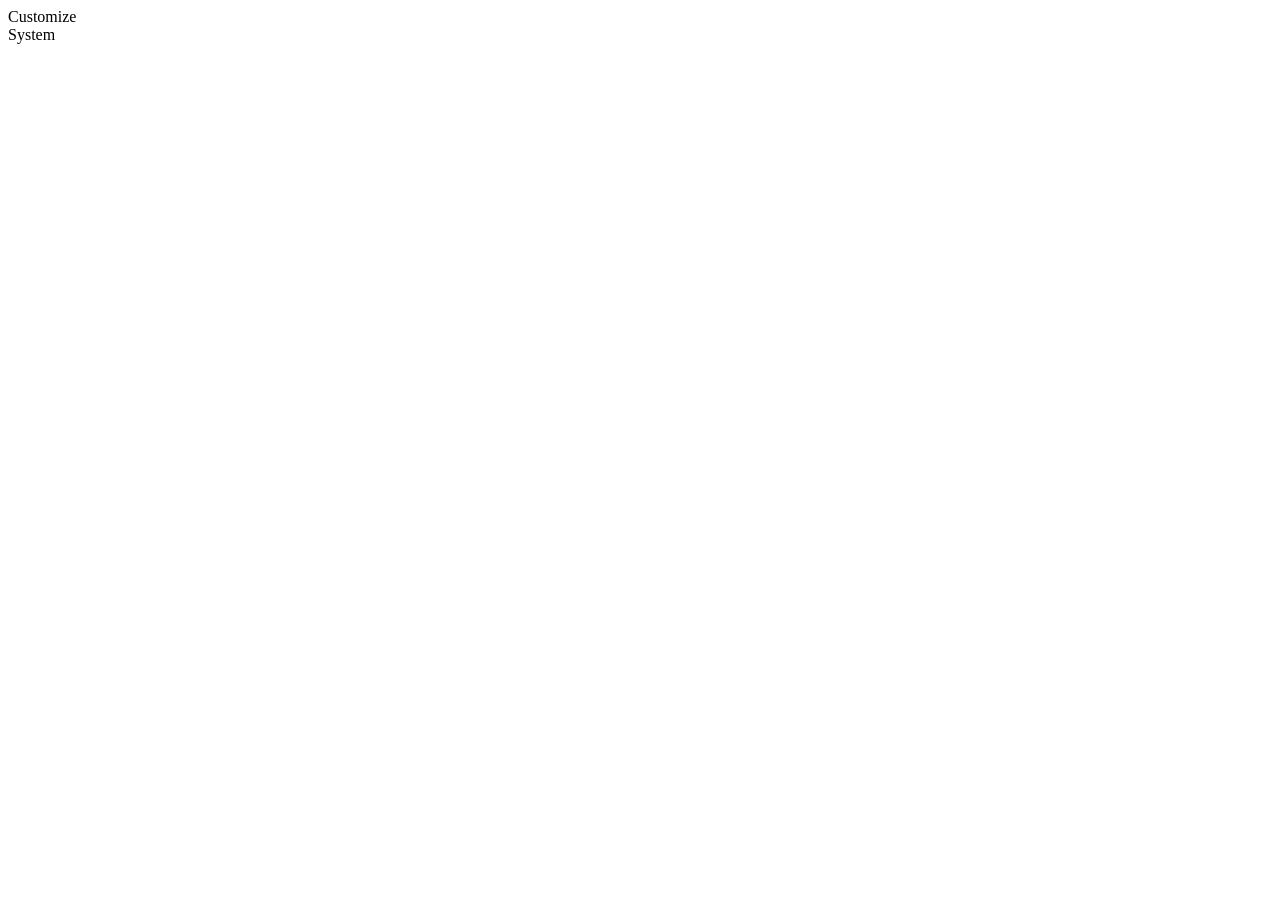
==== src/pages/newtab/index.html @ ae85202d "Refactor with better organization" ====
<!doctype html>
<html lang="en">
    <head>
        <meta charset="UTF-8" />
        <meta name="viewport" content="width=device-width, initial-scale=1.0" />
        <title>New Tab</title>
        <link
            rel="apple-touch-icon"
            sizes="180x180"
            href="../../assets/favicons/apple-touch-icon.png"
        />
        <link
            rel="icon"
            type="image/png"
            sizes="32x32"
            href="../../assets/favicons/favicon-32x32.png"
        />
        <link
            rel="icon"
            type="image/png"
            sizes="16x16"
            href="../../assets/favicons/favicon-16x16.png"
        />
        <link rel="manifest" href="../../assets/favicons/site.webmanifest" />
        <link rel="stylesheet" href="style.css" />
        <link rel="stylesheet" href="../../components/clock.css" />
        <link rel="stylesheet" href="../../components/weather.css" />
        <link rel="stylesheet" href="../../components/bookmarks.css" />
        <link rel="stylesheet" href="../../components/topRight.css" />
        <link rel="stylesheet" href="../../components/sidebar.css" />
        <link rel="stylesheet" href="../../components/overlay.css" />
        <link rel="stylesheet" href="../../components/bangs.css" />
        <link rel="stylesheet" href="../../components/search.css" />
        <script src="../../shared/defaultSettings.js"></script>
        <script src="../../shared/utils.js"></script>
    </head>

    <body>
        <script src="../../shared/fouc.js"></script>
        <div id="sidebar" class="sidebar minimised"></div>
        <div class="top-right" id="top-right"></div>

        <div class="clock" id="clock"></div>
        <div class="weather" id="weather"></div>
        <div class="shortcuts" id="shortcuts"></div>

        <div class="customize" id="customize" title="customize">
            <span class="customize-icon"></span>
            <span class="customize-label">Customize</span>
        </div>
        <div class="photo-credit" id="photo-credit" style="display: none">
            Photo by
            <a
                id="photo-credit-link"
                target="_blank"
                rel="noopener noreferrer"
            ></a>
            on
            <a
                href="https://unsplash.com/?utm_source=minimal_new_tab&utm_medium=referral"
                target="_blank"
                rel="noopener noreferrer"
                >Unsplash</a
            >
            <span
                class="refresh-background"
                id="refresh-background"
                title="Get new background"
                style="display: none"
                ><span class="refresh-icon"></span
            ></span>
        </div>
        <div class="theme-toggle" title="Change theme">
            <span class="theme-icon"></span>
            <span class="theme-label">System</span>
        </div>
        <div class="art-grid"></div>
        <script type="module" src="main.js"></script>
        <script type="module" src="art.js"></script>
        <script type="module" src="../../widgets/calendar.js"></script>
        <script type="module" src="../../widgets/todo.js"></script>
        <script type="module" src="../../components/overlay.js"></script>
    </body>
</html>
---- src/components/overlay.css ----
.shortcuts.command-mode {
    --command-surface: rgba(18, 18, 18, 0.68);
    --command-surface-muted: rgba(255, 255, 255, 0.06);
    --command-border: rgba(255, 255, 255, 0.12);
    --command-border-strong: rgba(255, 255, 255, 0.18);
    --command-placeholder: rgba(255, 255, 255, 0.46);
    --command-muted-text: rgba(255, 255, 255, 0.58);
    --command-selection: rgba(255, 255, 255, 0.12);

    background: var(--command-surface);
    border: 1px solid var(--command-border);
    border-radius: 8px;
    box-shadow: 0 16px 44px rgba(0, 0, 0, 0.28);
    backdrop-filter: blur(10px);
    -webkit-backdrop-filter: blur(10px);
    padding: 12px;
    margin-left: 3.5rem;
    max-height: calc(100vh - 20rem);
    box-sizing: border-box;
    overflow: hidden;
}

body.light .shortcuts.command-mode {
    --command-surface: rgba(255, 255, 255, 0.74);
    --command-surface-muted: rgba(0, 0, 0, 0.035);
    --command-border: rgba(0, 0, 0, 0.1);
    --command-border-strong: rgba(0, 0, 0, 0.16);
    --command-placeholder: rgba(0, 0, 0, 0.42);
    --command-muted-text: rgba(0, 0, 0, 0.56);
    --command-selection: rgba(0, 0, 0, 0.08);

    box-shadow: 0 16px 42px rgba(0, 0, 0, 0.1);
}

#quick-command-input {
    background: var(--command-surface-muted);
    border: 1px solid var(--command-border);
    border-radius: 6px;
    padding: 10px 12px;
    font-size: 18px;
    color: inherit;
    outline: none;
    font-family: inherit;
    width: 100%;
    max-width: 800px;
    box-sizing: border-box;
    caret-color: currentColor;
    margin-bottom: 0.55rem;
    transition:
        background-color 0.18s ease,
        border-color 0.18s ease,
        box-shadow 0.18s ease;
}

#quick-command-input:focus {
    border-color: var(--command-border-strong);
    box-shadow: inset 0 0 0 1px var(--command-border);
}

#quick-command-input::placeholder {
    color: var(--command-placeholder);
}

.shortcuts.command-mode .shortcut > .number-hint {
    background-color: var(--command-surface-muted);
    border: 1px solid var(--command-border);
}

.shortcuts.command-mode .shortcut:hover::before,
.shortcuts.command-mode .shortcut.selected::before,
.shortcuts.command-mode .bookmark-folder:hover::before,
.shortcuts.command-mode .bookmark-folder.selected::before {
    background-color: var(--command-selection);
}
---- src/components/bangs.css ----
.bang-suggestion {
    display: flex;
    align-items: center;
    gap: 8px;
    padding: 6px 8px;
    border-radius: 4px;
    cursor: pointer;
    user-select: none;
    transition: background-color 0.12s ease;
}

.bang-suggestion:hover,
.bang-suggestion.selected {
    background: var(--command-selection);
}

.bang-trigger {
    font-family: monospace;
    font-weight: 600;
    min-width: 36px;
    color: inherit;
}

.bang-name {
    flex: 1;
    min-width: 0;
    white-space: nowrap;
    overflow: hidden;
    text-overflow: ellipsis;
}

.bang-domain {
    font-size: 12px;
    color: var(--command-muted-text);
    flex-shrink: 0;
}

.bang-search-result,
.default-search-result {
    list-style: none;
}
---- src/components/search.css ----
.shortcuts.command-mode.search-mode {
    max-height: none;
    overflow-y: auto;
    transition: max-height 0.2s ease;
}

.search-results-container {
    width: 100%;
    box-sizing: border-box;
}

.search-results-container .no-results {
    color: var(--command-muted-text);
    padding: 8px;
}

.search-results-list {
    padding-left: 0;
    width: 100%;
    box-sizing: border-box;
}

.bookmark-link-item.search-result {
    margin: 0.2rem 0 0.4rem 0;
}

.search-result .shortcut {
    display: flex;
    align-items: center;
    flex-wrap: nowrap;
    color: inherit;
    cursor: pointer;
    position: relative;
    width: 100%;
    box-sizing: border-box;
}

body.light .search-result .shortcut {
    color: #333;
}

.search-result .shortcut .content {
    display: inline-flex;
    flex: 1;
    min-width: 0;
    align-items: center;
    margin-right: 60px;
    white-space: nowrap;
    text-decoration: none;
}

.search-result .shortcut .path {
    color: var(--command-muted-text);
    padding-right: 0.5rem;
    text-decoration: none;
}

.search-result .shortcut .arrow {
    flex-shrink: 0;
    padding-right: 0.5rem;
    text-decoration: none;
    color: var(--command-muted-text);
}

.search-result .shortcut .title {
    text-decoration: underline dotted;
    text-underline-offset: 2px;
    white-space: nowrap;
    overflow: hidden;
    text-overflow: ellipsis;
    text-decoration-color: inherit;
}

.search-result .shortcut .number-hint {
    display: inline-flex;
    align-items: center;
    justify-content: center;
    min-width: 20px;
    height: 20px;
    padding: 0 6px;
    background-color: var(--command-surface-muted);
    border: 1px solid var(--command-border);
    border-radius: 4px;
    font-size: 12px;
    font-family: monospace;
    flex-shrink: 0;
    text-decoration: none !important;
}
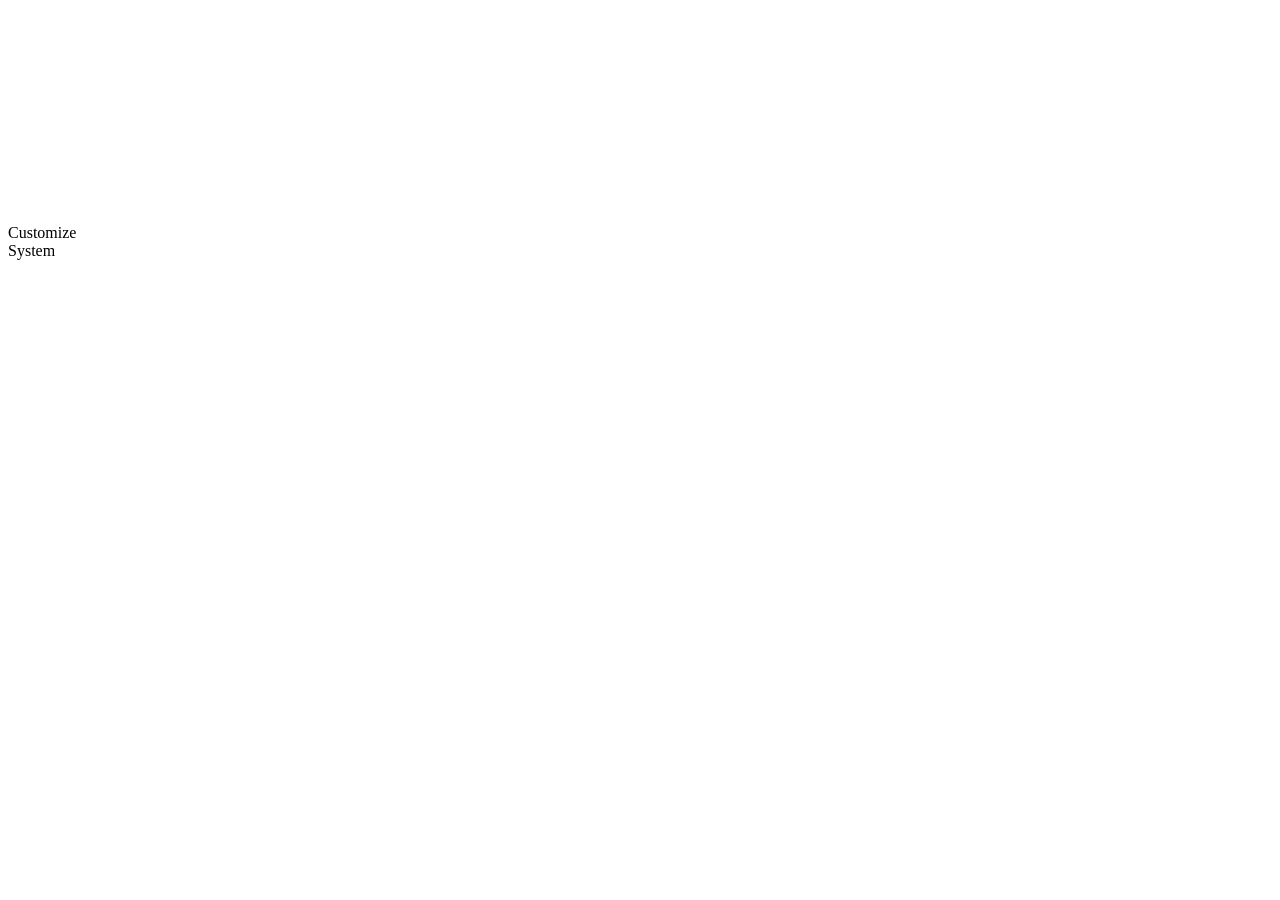
==== commit 835498a2: "Refactor with better folder structure" ====
--- a/src/pages/newtab/index.html
+++ b/src/pages/newtab/index.html
@@ -23,14 +23,14 @@
         />
         <link rel="manifest" href="../../assets/favicons/site.webmanifest" />
         <link rel="stylesheet" href="style.css" />
-        <link rel="stylesheet" href="../../components/clock.css" />
-        <link rel="stylesheet" href="../../components/weather.css" />
-        <link rel="stylesheet" href="../../components/bookmarks.css" />
-        <link rel="stylesheet" href="../../components/topRight.css" />
-        <link rel="stylesheet" href="../../components/sidebar.css" />
-        <link rel="stylesheet" href="../../components/overlay.css" />
-        <link rel="stylesheet" href="../../components/bangs.css" />
-        <link rel="stylesheet" href="../../components/search.css" />
+        <link rel="stylesheet" href="../../components/clock/clock.css" />
+        <link rel="stylesheet" href="../../components/weather/weather.css" />
+        <link rel="stylesheet" href="../../components/bookmarks/bookmarks.css" />
+        <link rel="stylesheet" href="../../components/topRight/topRight.css" />
+        <link rel="stylesheet" href="../../components/sidebar/sidebar.css" />
+        <link rel="stylesheet" href="../../components/overlay/overlay.css" />
+        <link rel="stylesheet" href="../../components/bangs/bangs.css" />
+        <link rel="stylesheet" href="../../components/search/search.css" />
         <script src="../../shared/defaultSettings.js"></script>
         <script src="../../shared/utils.js"></script>
     </head>
@@ -79,6 +79,6 @@
         <script type="module" src="art.js"></script>
         <script type="module" src="../../widgets/calendar.js"></script>
         <script type="module" src="../../widgets/todo.js"></script>
-        <script type="module" src="../../components/overlay.js"></script>
+        <script type="module" src="../../components/overlay/overlay.js"></script>
     </body>
 </html>
--- a/src/components/clock/clock.css
+++ b/src/components/clock/clock.css
@@ -0,0 +1,8 @@
+.clock {
+    font-size: 5rem;
+    margin-bottom: 0.5rem;
+}
+.clock .ampm {
+    font-size: 0.3em;
+    margin-left: 0.15em;
+}
--- a/src/components/weather/weather.css
+++ b/src/components/weather/weather.css
@@ -0,0 +1,5 @@
+.weather {
+    font-size: 1.4rem;
+    margin-bottom: 2rem;
+    color: inherit;
+}
--- a/src/components/bookmarks/bookmarks.css
+++ b/src/components/bookmarks/bookmarks.css
@@ -0,0 +1,220 @@
+.shortcuts {
+    display: flex;
+    flex-direction: column;
+    align-items: flex-start;
+    max-width: 800px;
+    width: 100%;
+    font-size: 1.1rem;
+    text-align: left;
+    margin-left: 4rem;
+    max-height: calc(100vh - 18rem);
+    overflow-y: auto;
+    overflow-x: hidden;
+    padding-right: 1rem;
+    padding-bottom: 12rem;
+    -webkit-overflow-scrolling: touch;
+    overscroll-behavior: contain;
+    scrollbar-width: none; /* Hide scrollbar in Firefox */
+}
+
+.shortcuts::-webkit-scrollbar {
+    display: none; /* Hide scrollbar in WebKit browsers */
+}
+
+.bookmark-list {
+    padding-left: 14px;
+    padding-right: 24px;
+}
+
+.bookmark-list,
+.bookmark-children {
+    list-style: none;
+    margin: 0;
+    width: 100%;
+    max-width: 100%;
+    box-sizing: border-box;
+}
+
+.bookmark-folder-item,
+.bookmark-link-item {
+    width: 100%;
+    box-sizing: border-box;
+}
+
+.search-mode .bookmark-link-item {
+    width: 100%;
+    box-sizing: border-box;
+}
+
+.shortcut {
+    display: flex;
+    align-items: center;
+    margin: 0.2rem 0 0.4rem 0;
+    color: inherit;
+    cursor: pointer;
+    transition: color 0.2s ease, transform 0.2s ease;
+    word-break: break-word;
+    overflow-wrap: anywhere;
+    position: relative;
+    text-decoration: none;
+    width: 100%;
+    box-sizing: border-box;
+    justify-content: flex-start;
+}
+
+.shortcut > span:not(.number-hint) {
+    text-decoration: underline dotted;
+    text-underline-offset: 2px;
+    white-space: nowrap;
+    overflow: hidden;
+    text-overflow: ellipsis;
+    text-decoration-color: inherit;
+    flex: 1;
+    min-width: 0;
+}
+
+.shortcut > .number-hint {
+    display: inline-flex;
+    align-items: center;
+    justify-content: center;
+    min-width: 20px;
+    height: 20px;
+    padding: 0 6px;
+    margin-left: auto;
+    background-color: var(--number-hint-bg);
+    border-radius: 4px;
+    font-size: 12px;
+    font-family: monospace;
+    flex-shrink: 0;
+    text-decoration: none !important;
+    color: inherit;
+}
+
+
+body.keyboard-hints .shortcut > .number-hint {
+    position: absolute;
+    right: 0;
+    top: 50%;
+    transform: translateY(-50%);
+    background-color: var(--number-hint-subtle-bg);
+    border: 1px solid var(--number-hint-subtle-border);
+}
+
+
+.shortcut:hover,
+.shortcut.selected {
+}
+
+.shortcut:hover::before,
+.shortcut.selected::before {
+    content: "";
+    position: absolute;
+    top: 0;
+    bottom: 0;
+    left: -4px;
+    right: -4px;
+    background-color: var(--hover-bg);
+    border-radius: 4px;
+    z-index: -1;
+}
+
+.bookmark-folder {
+    font-weight: bold;
+    margin: 0.4rem 0 0.2rem 0;
+    cursor: pointer;
+    color: inherit;
+    user-select: none;
+    display: flex;
+    align-items: flex-start;
+    flex-wrap: wrap;
+    gap: 0.4rem;
+    width: 100%;
+    background: transparent;
+    border: none;
+    text-align: left;
+    padding: 0.2rem 0;
+    font: inherit;
+    position: relative;
+}
+
+.bookmark-folder .chevron,
+.bookmark-folder span {
+    white-space: normal;
+}
+
+.bookmark-folder span:last-child {
+    flex: 1;
+    min-width: 0;
+    word-break: break-word;
+    overflow-wrap: anywhere;
+}
+
+.bookmark-folder:hover::before,
+.bookmark-folder.selected::before {
+    content: "";
+    position: absolute;
+    top: 0;
+    bottom: 0;
+    left: -4px;
+    right: -4px;
+    background-color: var(--hover-bg);
+    border-radius: 4px;
+    z-index: -1;
+}
+
+.bookmark-children {
+    padding-left: 1.2rem;
+    margin-top: 0.1rem;
+    overflow: visible;
+    max-height: none;
+    box-sizing: border-box;
+}
+
+.bookmark-children.collapsed {
+    display: none;
+}
+
+.search-mode .bookmark-link-item {
+    width: 100%;
+    box-sizing: border-box;
+}
+
+.search-mode .shortcut {
+    display: block;
+    position: relative;
+    margin: 0.2rem 0 0.4rem 0;
+    color: inherit;
+    cursor: pointer;
+    transition: color 0.2s ease, transform 0.2s ease;
+    text-decoration: none;
+    width: 100%;
+    box-sizing: border-box;
+}
+
+.search-mode .shortcut > span:not(.number-hint) {
+    display: inline;
+}
+
+.search-mode .shortcut > .number-hint {
+    position: absolute;
+    right: 0;
+    top: 50%;
+    transform: translateY(-50%);
+}
+
+.search-mode .shortcut:hover,
+.search-mode .shortcut.selected {
+}
+
+.search-mode .shortcut:hover::before,
+.search-mode .shortcut.selected::before {
+    content: "";
+    position: absolute;
+    top: 0;
+    bottom: 0;
+    left: -4px;
+    right: -4px;
+    background-color: var(--hover-bg);
+    border-radius: 4px;
+    z-index: -1;
+}
--- a/src/components/topRight/topRight.css
+++ b/src/components/topRight/topRight.css
@@ -0,0 +1,16 @@
+.top-right {
+    gap: 1rem;
+    font-size: 0.95rem;
+}
+
+.top-right span {
+    text-transform: capitalize;
+    text-decoration: underline dotted;
+    text-underline-offset: 2px;
+    cursor: pointer;
+    transition: color 0.2s ease;
+}
+
+.top-right span:hover {
+    color: #0077cc;
+}
--- a/src/components/sidebar/sidebar.css
+++ b/src/components/sidebar/sidebar.css
@@ -0,0 +1,374 @@
+.sidebar {
+    position: fixed;
+    top: 0;
+    height: 100vh;
+    width: 280px;
+    background: rgba(25, 25, 25, 0.75);
+    backdrop-filter: blur(10px);
+    -webkit-backdrop-filter: blur(10px);
+    transition: transform 0.3s ease-in-out;
+    z-index: 10;
+    display: none; /* Hidden by default, enabled via JS */
+}
+
+body.light .sidebar {
+    background: rgba(245, 245, 245, 0.75);
+}
+
+.sidebar.left {
+    left: 0;
+    transform: translateX(-100%);
+}
+
+.sidebar.right {
+    right: 0;
+    transform: translateX(100%);
+}
+
+.sidebar:not(.minimised) {
+    transform: translateX(0);
+}
+
+.sidebar-handle {
+    position: absolute;
+    top: 50%;
+    transform: translateY(-50%);
+    width: 36px;
+    height: 36px;
+    background: rgba(0, 0, 0, 0.25);
+    cursor: pointer;
+    display: flex;
+    align-items: center;
+    justify-content: center;
+    border-radius: 50%;
+}
+
+body.light .sidebar-handle {
+    background: rgba(0, 0, 0, 0.05);
+}
+
+.sidebar.left .sidebar-handle {
+    right: -45px;
+}
+
+.sidebar.right .sidebar-handle {
+    left: -45px;
+}
+
+.sidebar-caret {
+    width: 0;
+    height: 0;
+    border-top: 6px solid transparent;
+    border-bottom: 6px solid transparent;
+    transition: transform 0.3s ease;
+}
+
+.sidebar.left .sidebar-caret {
+    border-left: 6px solid #f0f0f0;
+}
+
+.sidebar.left:not(.minimised) .sidebar-caret {
+    transform: rotate(180deg);
+}
+
+body.light .sidebar.left .sidebar-caret {
+    border-left-color: #222;
+}
+
+.sidebar.right .sidebar-caret {
+    border-right: 6px solid #f0f0f0;
+}
+
+.sidebar.right:not(.minimised) .sidebar-caret {
+    transform: rotate(180deg);
+}
+
+body.light .sidebar.right .sidebar-caret {
+    border-right-color: #222;
+}
+
+.sidebar-content {
+    padding: 20px 20px 80px 20px;
+    height: 100%;
+    overflow-y: auto;
+}
+
+/* Sidebar footer (sticky at bottom) */
+.sidebar-footer {
+    position: absolute;
+    left: 20px;
+    right: 20px;
+    bottom: 20px;
+    display: flex;
+    justify-content: center;
+}
+
+.sidebar-customize-btn {
+    width: 100%;
+    padding: 10px 12px;
+    border-radius: 8px;
+    background: rgba(255, 255, 255, 0.04);
+    border: 1px solid rgba(255, 255, 255, 0.06);
+    color: inherit;
+    cursor: pointer;
+    font-family: monospace;
+    font-size: 0.95rem;
+    text-align: center;
+    transition: background-color 0.18s ease, transform 0.08s ease;
+}
+
+.sidebar-customize-btn:hover {
+    background: rgba(255, 255, 255, 0.08);
+    transform: translateY(-1px);
+}
+
+body.light .sidebar-customize-btn {
+    background: rgba(0,0,0,0.03);
+    border-color: rgba(0,0,0,0.06);
+}
+
+/* About panel icon links - default uses light border on dark backgrounds */
+
+/* Web Store badge image styling - follow branding: do not alter badge aspect ratio */
+.webstore-badge {
+    height: 36px;
+    width: auto;
+    display: block;
+    border-radius: 6px;
+}
+
+.webstore-badge-link { padding: 4px; }
+
+.fallback-store-icon { color: inherit; }
+
+/* Ensure both About icons (webstore + github) visually match the official badge size */
+.about-links { gap: 12px; }
+
+/* Make both icons look like they're part of the page: no heavy borders, same size as chrome badge */
+.about-links .icon-link {
+    display: inline-flex;
+    align-items: center;
+    justify-content: center;
+    padding: 6px 8px;
+    width: auto;
+    height: auto;
+    background: transparent; /* blend with page */
+    border: 1px solid rgba(255,255,255,0.14); /* white-ish border for dark mode */
+    border-radius: 6px;
+    transition: transform 0.08s ease, opacity 0.12s ease;
+}
+
+.about-links .icon-link img {
+    height: 36px; /* official badge height */
+    width: auto;
+    display: block;
+}
+
+.about-links .icon-link:hover {
+    transform: translateY(-2px);
+    opacity: 0.95;
+}
+
+/* Light theme: use darker (black) border so icons stand out */
+body.light .about-links .icon-link {
+    border: 1px solid rgba(0,0,0,0.16);
+}
+
+.widget {
+    background: rgba(0, 0, 0, 0.25);
+    border-radius: 8px;
+    padding: 15px;
+    margin-bottom: 15px;
+}
+
+body.light .widget {
+    background: rgba(0, 0, 0, 0.05);
+}
+
+.widget h3 {
+    margin-top: 0;
+    border-bottom: 1px solid rgba(128, 128, 128, 0.3);
+    padding-bottom: 10px;
+}
+
+/* Calendar Widget Styles */
+.calendar-container {
+    font-size: 0.9em;
+}
+
+.calendar-header {
+    display: flex;
+    justify-content: space-between;
+    align-items: center;
+    margin-bottom: 10px;
+    padding: 0 5px;
+}
+
+.calendar-header button {
+    background: none;
+    border: none;
+    color: inherit;
+    font-size: 1.2em;
+    cursor: pointer;
+    padding: 5px 10px;
+    border-radius: 4px;
+}
+.calendar-header span {
+    flex-grow: 1;
+    text-align: center;
+    width: 130px; /* Enforce a fixed width */
+}
+
+.calendar-header button:hover {
+    background: rgba(128, 128, 128, 0.2);
+}
+
+.calendar-grid {
+    display: grid;
+    grid-template-columns: repeat(7, 1fr);
+    gap: 5px;
+    text-align: center;
+}
+
+.calendar-day-name {
+    font-weight: bold;
+    opacity: 0.7;
+    padding-bottom: 5px;
+}
+
+.calendar-day {
+    border-radius: 50%;
+    width: 24px;
+    height: 24px;
+    margin: 0 auto;
+    display: flex;
+    align-items: center;
+    justify-content: center;
+}
+
+.calendar-day:not(.today):hover {
+    background-color: rgba(128, 128, 128, 0.2);
+    cursor: pointer; /* The whole widget is clickable, this reinforces it */
+    transition: background-color 0.2s ease;
+}
+
+.calendar-day.today {
+    background-color: var(--color-accent);
+    color: #121212;
+    font-weight: bold;
+}
+
+/* Todo Widget Styles */
+.todo-widget .todo-list {
+    list-style: none;
+    padding: 0;
+    margin: 0 0 10px 0;
+    text-align: left;
+}
+
+.todo-widget .todo-list li {
+    display: flex;
+    align-items: center;
+    padding: 8px 4px;
+    border-bottom: 1px solid rgba(128, 128, 128, 0.1);
+    font-size: 0.95em;
+    transition: opacity 0.3s ease;
+}
+
+.todo-widget .todo-list li .checkbox-label {
+    display: flex;
+    align-items: center;
+    flex-grow: 1;
+    margin-bottom: 0; /* Override default checkbox-label margin */
+    font-size: 1em; /* Inherit from parent li */
+    word-break: break-word;
+}
+
+
+.todo-widget .todo-list li:last-child {
+    border-bottom: none;
+}
+
+.todo-widget .todo-list li.completed {
+    opacity: 0.5;
+}
+
+.todo-widget .todo-list li.completed span {
+    text-decoration: line-through;
+}
+
+.todo-widget .todo-list input[type="checkbox"] {
+    display: none; /* Hide default checkbox */
+}
+
+.todo-widget .todo-list .custom-checkbox {
+    width: 16px;
+    height: 16px;
+    border: 2px solid #888;
+    border-radius: 3px;
+    margin-right: 10px;
+    display: inline-block;
+    position: relative;
+    transition: background-color 0.2s, border-color 0.2s;
+    flex-shrink: 0; /* Prevent checkbox from shrinking */
+}
+
+.todo-widget .todo-list .todo-text {
+    flex-grow: 1;
+    word-break: break-word;
+}
+
+.todo-widget .todo-list button {
+    background: none;
+    border: none;
+    color: #f0f0f0;
+    font-size: 1.2em;
+    cursor: pointer;
+    opacity: 0;
+    transition: opacity 0.2s ease;
+    padding: 0 5px;
+}
+
+body.light .todo-widget .todo-list button {
+    color: #222;
+}
+
+.todo-widget .todo-list li:hover button {
+    opacity: 1;
+}
+
+.todo-widget .todo-list li.dragging {
+    background: rgba(128, 128, 128, 0.3);
+    border-radius: 4px;
+    box-shadow: 0 4px 12px rgba(0, 0, 0, 0.3);
+    cursor: grabbing !important;
+}
+
+.todo-widget .todo-list li.drag-placeholder {
+    background: rgba(128, 128, 128, 0.15);
+    border: 2px dashed rgba(128, 128, 128, 0.4);
+    border-radius: 4px;
+    margin: 0;
+    padding: 0;
+}
+
+.todo-widget .todo-list li {
+    cursor: pointer;
+    user-select: none;
+}
+
+body.todo-dragging,
+body.todo-dragging * {
+    cursor: grabbing !important;
+}
+
+.todo-widget .todo-input {
+    width: 100%;
+    padding: 8px;
+    background: rgba(0,0,0,0.2);
+    border: 1px solid transparent;
+    border-radius: 4px;
+    color: inherit;
+    font-family: monospace;
+    box-sizing: border-box; /* Prevents overflow on focus */
+}
--- a/src/components/overlay/overlay.css
+++ b/src/components/overlay/overlay.css
@@ -0,0 +1,74 @@
+.shortcuts.command-mode {
+    --command-surface: rgba(18, 18, 18, 0.68);
+    --command-surface-muted: rgba(255, 255, 255, 0.06);
+    --command-border: rgba(255, 255, 255, 0.12);
+    --command-border-strong: rgba(255, 255, 255, 0.18);
+    --command-placeholder: rgba(255, 255, 255, 0.46);
+    --command-muted-text: rgba(255, 255, 255, 0.58);
+    --command-selection: rgba(255, 255, 255, 0.12);
+
+    background: var(--command-surface);
+    border: 1px solid var(--command-border);
+    border-radius: 8px;
+    box-shadow: 0 16px 44px rgba(0, 0, 0, 0.28);
+    backdrop-filter: blur(10px);
+    -webkit-backdrop-filter: blur(10px);
+    padding: 12px;
+    margin-left: 3.5rem;
+    max-height: calc(100vh - 20rem);
+    box-sizing: border-box;
+    overflow: hidden;
+}
+
+body.light .shortcuts.command-mode {
+    --command-surface: rgba(255, 255, 255, 0.74);
+    --command-surface-muted: rgba(0, 0, 0, 0.035);
+    --command-border: rgba(0, 0, 0, 0.1);
+    --command-border-strong: rgba(0, 0, 0, 0.16);
+    --command-placeholder: rgba(0, 0, 0, 0.42);
+    --command-muted-text: rgba(0, 0, 0, 0.56);
+    --command-selection: rgba(0, 0, 0, 0.08);
+
+    box-shadow: 0 16px 42px rgba(0, 0, 0, 0.1);
+}
+
+#quick-command-input {
+    background: var(--command-surface-muted);
+    border: 1px solid var(--command-border);
+    border-radius: 6px;
+    padding: 10px 12px;
+    font-size: 18px;
+    color: inherit;
+    outline: none;
+    font-family: inherit;
+    width: 100%;
+    max-width: 800px;
+    box-sizing: border-box;
+    caret-color: currentColor;
+    margin-bottom: 0.55rem;
+    transition:
+        background-color 0.18s ease,
+        border-color 0.18s ease,
+        box-shadow 0.18s ease;
+}
+
+#quick-command-input:focus {
+    border-color: var(--command-border-strong);
+    box-shadow: inset 0 0 0 1px var(--command-border);
+}
+
+#quick-command-input::placeholder {
+    color: var(--command-placeholder);
+}
+
+.shortcuts.command-mode .shortcut > .number-hint {
+    background-color: var(--command-surface-muted);
+    border: 1px solid var(--command-border);
+}
+
+.shortcuts.command-mode .shortcut:hover::before,
+.shortcuts.command-mode .shortcut.selected::before,
+.shortcuts.command-mode .bookmark-folder:hover::before,
+.shortcuts.command-mode .bookmark-folder.selected::before {
+    background-color: var(--command-selection);
+}
--- a/src/components/bangs/bangs.css
+++ b/src/components/bangs/bangs.css
@@ -0,0 +1,41 @@
+.bang-suggestion {
+    display: flex;
+    align-items: center;
+    gap: 8px;
+    padding: 6px 8px;
+    border-radius: 4px;
+    cursor: pointer;
+    user-select: none;
+    transition: background-color 0.12s ease;
+}
+
+.bang-suggestion:hover,
+.bang-suggestion.selected {
+    background: var(--command-selection);
+}
+
+.bang-trigger {
+    font-family: monospace;
+    font-weight: 600;
+    min-width: 36px;
+    color: inherit;
+}
+
+.bang-name {
+    flex: 1;
+    min-width: 0;
+    white-space: nowrap;
+    overflow: hidden;
+    text-overflow: ellipsis;
+}
+
+.bang-domain {
+    font-size: 12px;
+    color: var(--command-muted-text);
+    flex-shrink: 0;
+}
+
+.bang-search-result,
+.default-search-result {
+    list-style: none;
+}
--- a/src/components/search/search.css
+++ b/src/components/search/search.css
@@ -0,0 +1,88 @@
+.shortcuts.command-mode.search-mode {
+    max-height: none;
+    overflow-y: auto;
+    transition: max-height 0.2s ease;
+}
+
+.search-results-container {
+    width: 100%;
+    box-sizing: border-box;
+}
+
+.search-results-container .no-results {
+    color: var(--command-muted-text);
+    padding: 8px;
+}
+
+.search-results-list {
+    padding-left: 0;
+    width: 100%;
+    box-sizing: border-box;
+}
+
+.bookmark-link-item.search-result {
+    margin: 0.2rem 0 0.4rem 0;
+}
+
+.search-result .shortcut {
+    display: flex;
+    align-items: center;
+    flex-wrap: nowrap;
+    color: inherit;
+    cursor: pointer;
+    position: relative;
+    width: 100%;
+    box-sizing: border-box;
+}
+
+body.light .search-result .shortcut {
+    color: #333;
+}
+
+.search-result .shortcut .content {
+    display: inline-flex;
+    flex: 1;
+    min-width: 0;
+    align-items: center;
+    margin-right: 60px;
+    white-space: nowrap;
+    text-decoration: none;
+}
+
+.search-result .shortcut .path {
+    color: var(--command-muted-text);
+    padding-right: 0.5rem;
+    text-decoration: none;
+}
+
+.search-result .shortcut .arrow {
+    flex-shrink: 0;
+    padding-right: 0.5rem;
+    text-decoration: none;
+    color: var(--command-muted-text);
+}
+
+.search-result .shortcut .title {
+    text-decoration: underline dotted;
+    text-underline-offset: 2px;
+    white-space: nowrap;
+    overflow: hidden;
+    text-overflow: ellipsis;
+    text-decoration-color: inherit;
+}
+
+.search-result .shortcut .number-hint {
+    display: inline-flex;
+    align-items: center;
+    justify-content: center;
+    min-width: 20px;
+    height: 20px;
+    padding: 0 6px;
+    background-color: var(--command-surface-muted);
+    border: 1px solid var(--command-border);
+    border-radius: 4px;
+    font-size: 12px;
+    font-family: monospace;
+    flex-shrink: 0;
+    text-decoration: none !important;
+}
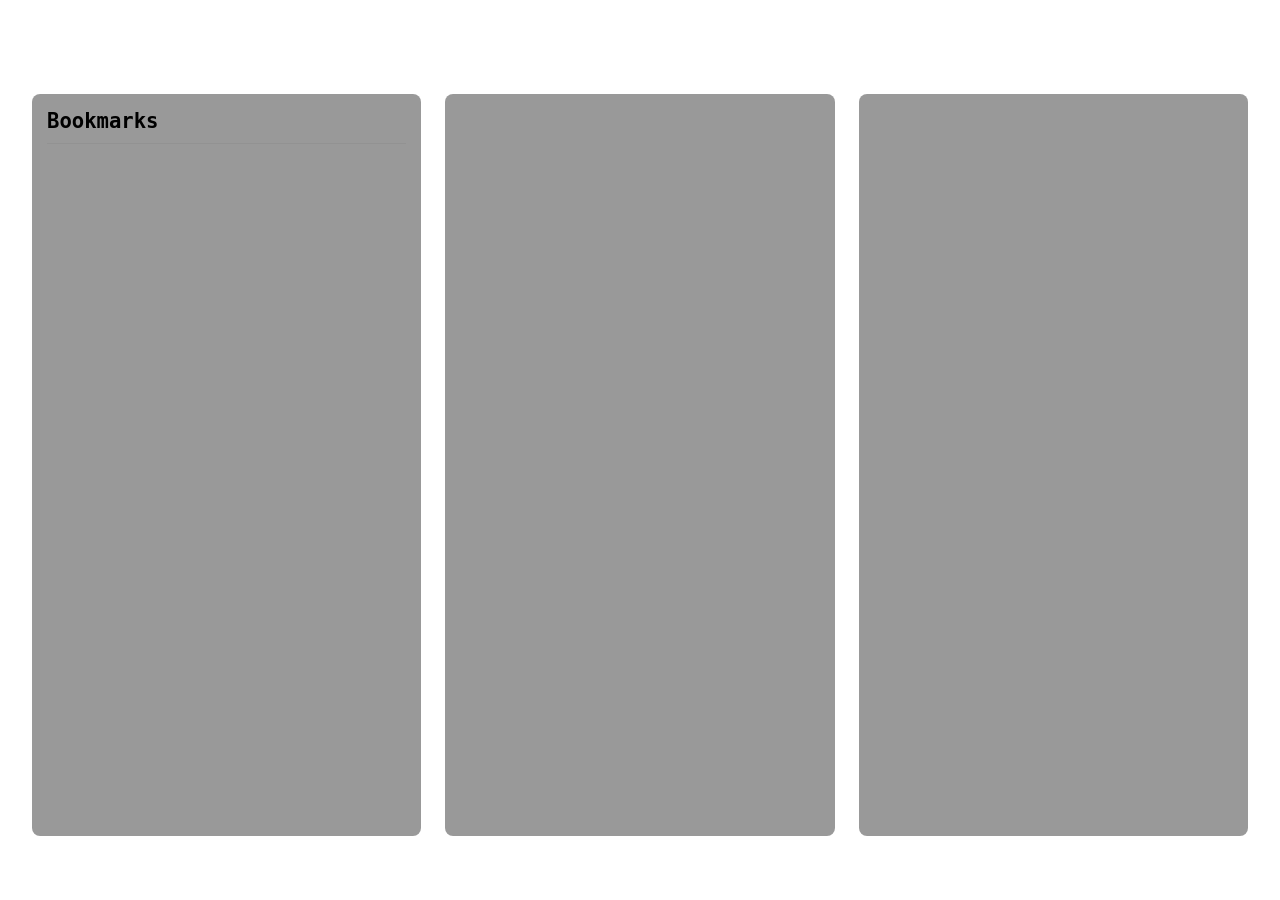
==== commit 0510e930: "Add dashboard layout with todo and calendar columns - Bigger clock with three columns underneath: bo" ====
--- a/src/pages/newtab/index.html
+++ b/src/pages/newtab/index.html
@@ -31,6 +31,8 @@
         <link rel="stylesheet" href="../../components/overlay/overlay.css" />
         <link rel="stylesheet" href="../../components/bangs/bangs.css" />
         <link rel="stylesheet" href="../../components/search/search.css" />
+        <link rel="stylesheet" href="../../components/agenda/agenda.css" />
+        <link rel="stylesheet" href="../../components/nextCall/nextCall.css" />
         <script src="../../shared/defaultSettings.js"></script>
         <script src="../../shared/utils.js"></script>
     </head>
@@ -42,7 +44,15 @@
 
         <div class="clock" id="clock"></div>
         <div class="weather" id="weather"></div>
-        <div class="shortcuts" id="shortcuts"></div>
+        <div class="next-call hidden" id="next-call"></div>
+        <div class="columns" id="columns">
+            <div class="column" id="bookmarks-column">
+                <h3>Bookmarks</h3>
+                <div class="shortcuts" id="shortcuts"></div>
+            </div>
+            <div class="column" id="todo-column"></div>
+            <div class="column" id="agenda-column"></div>
+        </div>
 
         <div class="customize" id="customize" title="customize">
             <span class="customize-icon"></span>
--- a/src/pages/newtab/style.css
+++ b/src/pages/newtab/style.css
@@ -0,0 +1,405 @@
+/* Clear default margin and padding */
+
+body, html {
+    margin: 0;
+    padding: 0;
+    height: 100%;
+    width: 100%;
+    overflow: hidden;
+}
+
+body {
+    font-family: monospace;
+    display: flex;
+    flex-direction: column;
+    justify-content: flex-start;
+    align-items: center;
+    max-height: 100vh;
+    text-align: center;
+    padding-top: 6vh;
+    box-sizing: border-box;
+    font-size: 1.1rem;    
+    transition: background-image 1s ease-in-out, color 0.3s ease;
+}
+
+body.dark {
+    background: #121212;
+    color: #f0f0f0; /* Restore default dark theme text color */
+}
+
+body.light {
+    background: #ffffff;
+    color: #222; /* Restore default light theme text color */
+}
+
+body {
+    background-color: transparent; /* Allow background image to show */
+}
+
+/* Three columns under the clock: bookmarks, todo, calendar */
+.columns {
+    flex: 1;
+    min-height: 0;
+    width: min(1400px, 100% - 4rem);
+    display: grid;
+    grid-template-columns: repeat(3, minmax(0, 1fr));
+    gap: 1.5rem;
+    padding-bottom: 4rem;
+    box-sizing: border-box;
+    text-align: left;
+}
+
+.column {
+    display: flex;
+    flex-direction: column;
+    min-height: 0;
+    background: var(--card-bg-dark, rgba(0, 0, 0, 0.4));
+    color: var(--card-text-dark, inherit);
+    border-radius: 8px;
+    padding: 15px;
+    box-sizing: border-box;
+    overflow-y: auto;
+    scrollbar-width: none;
+    isolation: isolate; /* keep hover highlights above the column background */
+}
+
+.column::-webkit-scrollbar {
+    display: none;
+}
+
+body.light .column {
+    background: var(--card-bg-light, rgba(0, 0, 0, 0.08));
+    color: var(--card-text-light, inherit);
+}
+
+.column h3 {
+    margin-top: 0;
+    border-bottom: 1px solid rgba(128, 128, 128, 0.3);
+    padding-bottom: 10px;
+}
+
+.columns .shortcuts {
+    margin-left: 0;
+    max-width: none;
+    max-height: none;
+    padding: 0;
+    overflow: visible;
+}
+
+/* Dashboard feel: no text-select cursor or accidental selection while moving
+   across the columns, except where you type */
+.columns {
+    cursor: default;
+    -webkit-user-select: none;
+    user-select: none;
+}
+
+.columns input {
+    cursor: text;
+    -webkit-user-select: text;
+    user-select: text;
+}
+
+/* Spacing as padding instead of margin so rows touch and the pointer doesn't
+   blink off between them */
+.columns .shortcut {
+    margin: 0;
+    padding: 0.2rem 0 0.4rem 0;
+}
+
+.columns .bookmark-folder {
+    margin: 0;
+    padding: 0.6rem 0 0.4rem 0;
+}
+
+.columns .bookmark-list {
+    padding-left: 0;
+    padding-right: 0;
+}
+
+.top-right {
+    position: absolute;
+    top: 1rem;
+    right: 1rem;
+    display: flex;
+}
+
+.theme-toggle {
+    position: absolute;
+    bottom: 1rem;
+    right: 1rem;
+    cursor: pointer;
+    color: inherit;
+    display: flex;
+    align-items: center;
+    gap: 0.4rem;
+    direction: rtl;
+    transition: opacity 0.3s ease;
+}
+
+.theme-icon svg {
+    width: 30px;
+    height: 30px;
+    vertical-align: middle;
+    transition: transform 0.3s ease;
+}
+
+.theme-toggle:hover .theme-icon svg {
+    transform: rotate(20deg);
+}
+
+.theme-label {
+    opacity: 0;
+    max-width: 0;
+    overflow: hidden;
+    white-space: nowrap;
+    transition: opacity 0.3s ease, max-width 0.3s ease;
+    font-size: 0.95rem;
+    text-decoration: underline dotted;
+    direction: ltr;
+}
+
+.theme-toggle:hover .theme-label {
+    opacity: 1;
+    max-width: 4rem;
+}
+
+.customize {
+    position: absolute;
+    bottom: 1rem;
+    left: 1rem;
+    cursor: pointer;
+    color: inherit;
+    display: flex;
+    align-items: center;
+    gap: 0.4rem;
+    transition: opacity 0.3s ease;
+}
+
+.customize-icon svg {
+    width: 30px;
+    height: 30px;
+    vertical-align: middle;
+    transition: transform 0.3s ease;
+}
+
+.customize-label {
+    opacity: 0;
+    max-width: 0;
+    overflow: hidden;
+    white-space: nowrap;
+    transition: opacity 0.3s ease, max-width 0.3s ease;
+    font-size: 0.95rem;
+    text-decoration: underline dotted;
+}
+
+.customize:hover .customize-label {
+    opacity: 1;
+    max-width: 6rem;
+}
+
+.tooltip-wrapper {
+    position: relative;
+}
+
+.tooltip-wrapper.disabled > * {
+    opacity: 0.5;
+    pointer-events: none;
+}
+
+.tooltip-wrapper.disabled:hover::after {
+    content: attr(data-tooltip);
+    position: absolute;
+    left: 50%;
+    bottom: 100%;
+    transform: translateX(-50%);
+    background-color: #333;
+    color: #fff;
+    padding: 5px 10px;
+    border-radius: 4px;
+    font-size: 0.85em;
+    white-space: nowrap;
+    z-index: 10;
+}
+
+body.light .tooltip-wrapper.disabled:hover::after {
+    background-color: #eee;
+    color: #333;
+}
+/* Custom tooltip for tooltip-wrapper when not disabled */
+.tooltip-wrapper:hover::after {
+    content: attr(data-tooltip);
+    position: absolute;
+    left: 50%;
+    bottom: 100%;
+    transform: translateX(-50%);
+    background-color: #333;
+    color: #fff;
+    padding: 6px 10px;
+    border-radius: 6px;
+    font-size: 0.85em;
+    white-space: nowrap;
+    z-index: 20;
+    box-shadow: 0 6px 18px rgba(0,0,0,0.3);
+}
+
+body.light .tooltip-wrapper:hover::after {
+    background-color: #eee;
+    color: #222;
+    box-shadow: 0 6px 18px rgba(0,0,0,0.08);
+}
+.photo-credit {
+    position: absolute;
+    bottom: 1rem;
+    left: 50%;
+    transform: translateX(-50%);
+    font-size: 0.8rem;
+    color: rgba(255, 255, 255, 0.7);
+    background: rgba(0, 0, 0, 0.3);
+    padding: 4px 8px;
+    border-radius: 4px;
+    display: inline-flex;
+    text-shadow: 1px 1px 2px rgba(0,0,0,0.5);
+}
+
+.photo-credit a {
+    color: rgba(255, 255, 255, 0.9);
+    text-decoration: none;
+}
+
+.refresh-background {
+    display: inline-flex; /* Changed from flex */
+    align-items: center;
+    justify-content: center;
+    cursor: pointer;
+    margin-left: 10px;
+    transition: transform 0.3s ease;
+    opacity: 0.8;
+    rotate: 90deg;
+}
+
+.refresh-background:hover {
+    opacity: 1;
+}
+
+/* Sidebar Styles */
+
+.sidebar.left {
+    left: 0;
+    transform: translateX(-100%);
+}
+
+.sidebar.right {
+    right: 0;
+    transform: translateX(100%);
+}
+
+.checkbox-label {
+    margin-bottom: 0; /* Override default margin for table rows */
+    justify-content: center;
+}
+
+.checkbox-label {
+    display: inline-flex;
+    align-items: center;
+    cursor: pointer;
+    font-size: 1em;
+    margin-bottom: 0.8em;
+    -webkit-user-select: none;
+    -moz-user-select: none;
+    -ms-user-select: none;
+    user-select: none;
+}
+
+.checkbox-label input {
+    display: none; /* Hide the default checkbox */
+}
+
+.checkbox-label .custom-checkbox {
+    width: 18px;
+    height: 18px;
+    border: 2px solid rgba(128, 128, 128, 0.5);
+    border-radius: 5px;
+    margin-right: 0.75em;
+    display: inline-block;
+    position: relative;
+    transition: all 0.15s ease;
+}
+
+.checkbox-label:hover .custom-checkbox {
+    border-color: rgba(128, 128, 128, 0.8);
+}
+
+.checkbox-label input:checked + .custom-checkbox {
+    background-color: var(--color-accent);
+    border-color: var(--color-accent);
+}
+
+.checkbox-label input:checked + .custom-checkbox::after {
+    content: '';
+    position: absolute;
+    left: 5px;
+    top: 2px;
+    width: 4px;
+    height: 8px;
+    border: solid #1c1c1c;
+    border-width: 0 2px 2px 0;
+    transform: rotate(45deg);
+}
+
+body.light .checkbox-label input:checked + .custom-checkbox::after {
+    border-color: white;
+}
+
+.checkbox-label {
+    display: block;
+    margin-bottom: 0.8em;
+    font-size: 1em;
+}
+
+:root {
+    --color-accent: #ccc;
+    --number-hint-bg: rgba(255, 255, 255, 0.2);
+    --number-hint-subtle-bg: rgba(255, 255, 255, 0.08);
+    --number-hint-subtle-border: rgba(255, 255, 255, 0.15);
+    --hover-bg: rgba(255, 255, 255, 0.2);
+}
+
+body.light {
+    --color-accent: #b04288;
+    --number-hint-bg: rgba(0, 0, 0, 0.2);
+    --number-hint-subtle-bg: rgba(0, 0, 0, 0.04);
+    --number-hint-subtle-border: rgba(0, 0, 0, 0.1);
+    --hover-bg: rgba(0, 0, 0, 0.15);
+}
+
+.art-grid {
+    position: absolute;
+    inset: 0;
+    display: grid;
+    grid-template-columns: repeat(12, 1fr);
+    grid-template-rows: repeat(8, 1fr);
+    pointer-events: none;
+    z-index: -1;
+}
+
+.art-cell {
+    position: relative;
+}
+
+.art-cell svg {
+    position: absolute;
+    top: 50%;
+    left: 50%;
+    width: 16px;
+    height: 16px;
+    fill: var(--color-accent);
+    opacity: 0.4;
+    transform: translate(-50%, -50%) rotate(var(--rotate, 0deg));
+}
+
+.refresh-icon::before {
+    content: '↻';
+    font-size: 1.2rem;
+    color: white;
+}
--- a/src/components/clock/clock.css
+++ b/src/components/clock/clock.css
@@ -1,5 +1,6 @@
 .clock {
-    font-size: 5rem;
+    font-size: 9rem;
+    line-height: 1;
     margin-bottom: 0.5rem;
 }
 .clock .ampm {
--- a/src/components/agenda/agenda.css
+++ b/src/components/agenda/agenda.css
@@ -0,0 +1,125 @@
+.agenda-header {
+    display: flex;
+    justify-content: space-between;
+    align-items: baseline;
+}
+
+.agenda-open {
+    color: inherit;
+    font-size: 0.8rem;
+    font-weight: normal;
+    opacity: 0.6;
+    text-decoration: underline dotted;
+    text-underline-offset: 2px;
+}
+
+.agenda-open:hover {
+    opacity: 1;
+}
+
+.agenda-day {
+    display: block;
+    font-weight: bold;
+    padding: 0.6rem 0 0.4rem 0;
+    color: inherit;
+    text-decoration: none;
+    position: relative;
+}
+
+/* One blank line between the end of one day and the start of the next */
+.agenda-events + .agenda-day {
+    margin-top: 1lh;
+}
+
+.agenda-events {
+    list-style: none;
+    margin: 0 0 0.4rem 0;
+    padding-left: 1.2rem;
+}
+
+.agenda-event {
+    display: grid;
+    grid-template-columns: 5.5rem minmax(0, 1fr) auto;
+    gap: 0.6rem;
+    padding: 0.2rem 0 0.4rem 0;
+    color: inherit;
+    text-decoration: none;
+    position: relative;
+}
+
+.agenda-time {
+    opacity: 0.6;
+    white-space: nowrap;
+}
+
+.agenda-title {
+    text-decoration: underline dotted;
+    text-underline-offset: 2px;
+    white-space: nowrap;
+    overflow: hidden;
+    text-overflow: ellipsis;
+}
+
+.agenda-join {
+    font-size: 0.75rem;
+    align-self: center;
+    padding: 0 6px;
+    border: 1px solid var(--number-hint-subtle-border);
+    border-radius: 4px;
+    opacity: 0.7;
+}
+
+.agenda-event:hover .agenda-join,
+.agenda-event.now .agenda-join {
+    opacity: 1;
+    color: var(--color-accent);
+    border-color: var(--color-accent);
+}
+
+.agenda-day:hover::before,
+.agenda-event:hover::before {
+    content: "";
+    position: absolute;
+    top: 0;
+    bottom: 0;
+    left: -4px;
+    right: -4px;
+    background-color: var(--hover-bg);
+    border-radius: 4px;
+    z-index: -1;
+}
+
+.agenda-event.past {
+    opacity: 0.45;
+}
+
+.agenda-event.now .agenda-time {
+    opacity: 1;
+    color: var(--color-accent);
+    font-weight: bold;
+}
+
+.agenda-event.now .agenda-title {
+    font-weight: bold;
+}
+
+.agenda-message {
+    margin: 0 0 0.6rem 0;
+    font-size: 0.9rem;
+    opacity: 0.7;
+}
+
+.agenda-input {
+    width: 100%;
+    padding: 8px;
+    background: rgba(0, 0, 0, 0.2);
+    border: 1px solid transparent;
+    border-radius: 4px;
+    color: inherit;
+    font-family: monospace;
+    box-sizing: border-box;
+}
+
+body.light .agenda-input {
+    background: rgba(0, 0, 0, 0.05);
+}
--- a/src/components/nextCall/nextCall.css
+++ b/src/components/nextCall/nextCall.css
@@ -0,0 +1,61 @@
+.next-call {
+    display: flex;
+    align-items: baseline;
+    justify-content: center;
+    gap: 0.6rem;
+    max-width: min(900px, 100% - 4rem);
+    margin-bottom: 1.2rem;
+    font-size: 1.1rem;
+}
+
+.next-call.hidden {
+    display: none;
+}
+
+.next-call-label {
+    opacity: 0.6;
+}
+
+.next-call-title {
+    font-weight: bold;
+    white-space: nowrap;
+    overflow: hidden;
+    text-overflow: ellipsis;
+    min-width: 0;
+}
+
+.next-call-when {
+    opacity: 0.6;
+    white-space: nowrap;
+}
+
+.next-call-join {
+    align-self: center;
+    padding: 1px 10px;
+    border: 1px solid var(--color-accent);
+    border-radius: 4px;
+    color: var(--color-accent);
+    text-decoration: none;
+    font-size: 0.9rem;
+    white-space: nowrap;
+}
+
+.next-call-join:hover {
+    background-color: var(--hover-bg);
+}
+
+/* Starting within a couple of minutes, or underway: make joining obvious */
+.next-call.live .next-call-when {
+    opacity: 1;
+    color: var(--color-accent);
+}
+
+.next-call.live .next-call-join {
+    background-color: var(--color-accent);
+    color: #121212;
+    font-weight: bold;
+}
+
+body.light .next-call.live .next-call-join {
+    color: #fff;
+}
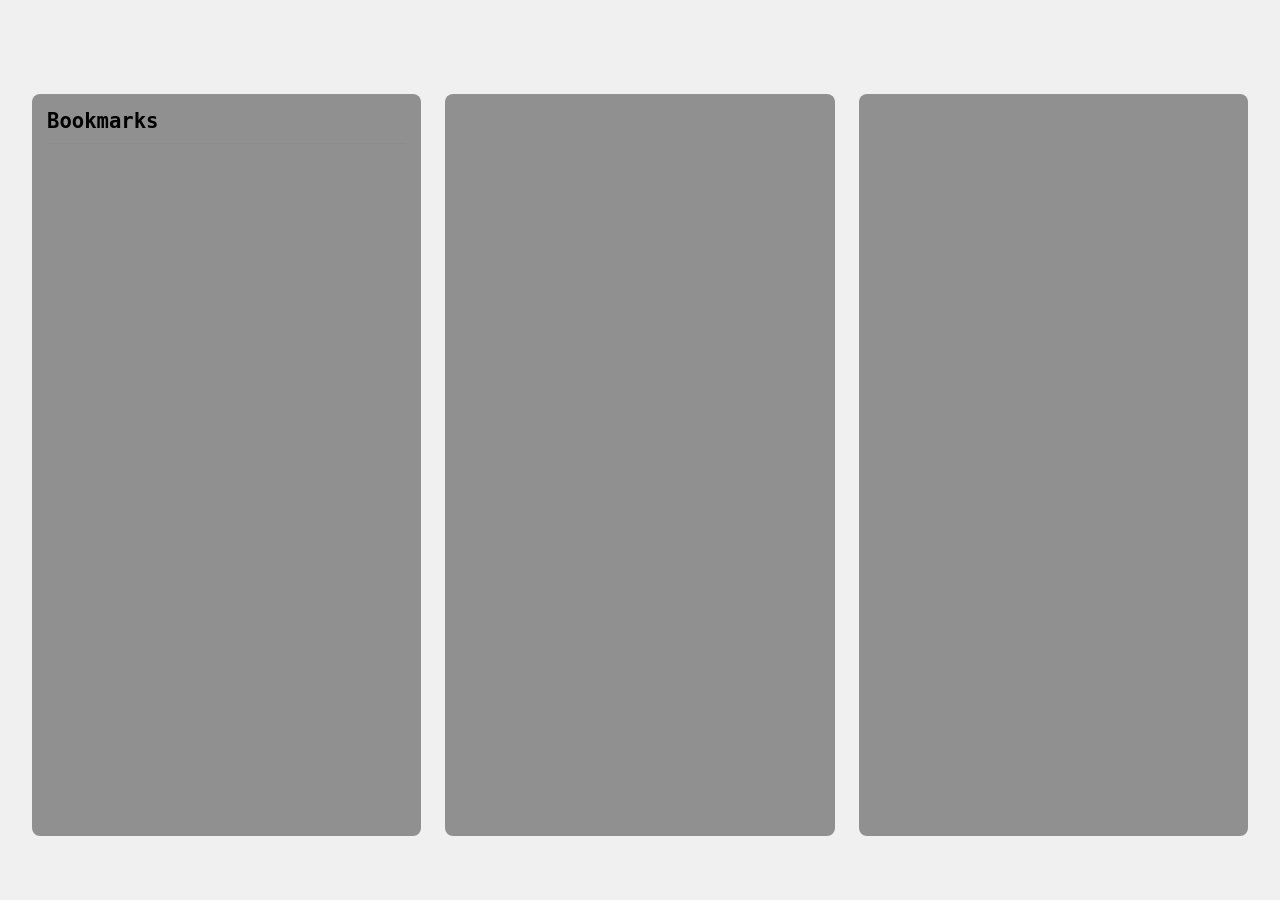
==== commit d5abe93e: "Add a scratchpad for quick notes A notes icon above the theme toggle, Esc, or Option+N opens a cente" ====
--- a/src/pages/newtab/index.html
+++ b/src/pages/newtab/index.html
@@ -33,6 +33,7 @@
         <link rel="stylesheet" href="../../components/search/search.css" />
         <link rel="stylesheet" href="../../components/agenda/agenda.css" />
         <link rel="stylesheet" href="../../components/nextCall/nextCall.css" />
+        <link rel="stylesheet" href="../../components/scratchpad/scratchpad.css" />
         <script src="../../shared/defaultSettings.js"></script>
         <script src="../../shared/utils.js"></script>
     </head>
--- a/src/components/sidebar/sidebar.css
+++ b/src/components/sidebar/sidebar.css
@@ -275,6 +275,19 @@
     transition: opacity 0.3s ease;
 }
 
+.todo-widget .todo-list li.todo-date-header {
+    display: block;
+    padding: 0 0 4px 0;
+    border-bottom: none;
+    font-weight: bold;
+    cursor: default;
+}
+
+/* One blank line before each earlier day */
+.todo-widget .todo-list li + li.todo-date-header {
+    margin-top: 1lh;
+}
+
 .todo-widget .todo-list li .checkbox-label {
     display: flex;
     align-items: center;
@@ -321,7 +334,7 @@
 .todo-widget .todo-list button {
     background: none;
     border: none;
-    color: #f0f0f0;
+    color: inherit;
     font-size: 1.2em;
     cursor: pointer;
     opacity: 0;
@@ -329,8 +342,66 @@
     padding: 0 5px;
 }
 
-body.light .todo-widget .todo-list button {
-    color: #222;
+.todo-widget .todo-age {
+    margin-left: 0.6rem;
+    padding: 0 6px;
+    border: 1px solid var(--color-accent);
+    border-radius: 4px;
+    color: var(--color-accent);
+    font-size: 0.75rem;
+    flex-shrink: 0;
+    text-decoration: none;
+}
+
+.todo-widget .todo-edit {
+    flex-grow: 1;
+    padding: 2px 6px;
+    background: rgba(0, 0, 0, 0.2);
+    border: 1px solid var(--color-accent);
+    border-radius: 4px;
+    color: inherit;
+    font: inherit;
+}
+
+body.light .todo-widget .todo-edit {
+    background: rgba(0, 0, 0, 0.05);
+}
+
+.todo-widget .todo-list li.editing button {
+    display: none;
+}
+
+.todo-widget .todo-undo {
+    display: flex;
+    justify-content: space-between;
+    align-items: center;
+    gap: 0.6rem;
+    margin: 0 0 10px 0;
+    padding: 6px 8px;
+    border-radius: 4px;
+    background: var(--hover-bg);
+    font-size: 0.9em;
+}
+
+.todo-widget .todo-undo.hidden {
+    display: none;
+}
+
+.todo-widget .todo-undo span {
+    white-space: nowrap;
+    overflow: hidden;
+    text-overflow: ellipsis;
+    min-width: 0;
+}
+
+.todo-widget .todo-undo button {
+    background: none;
+    border: 1px solid var(--color-accent);
+    border-radius: 4px;
+    color: var(--color-accent);
+    font: inherit;
+    cursor: pointer;
+    padding: 0 8px;
 }
 
 .todo-widget .todo-list li:hover button {
--- a/src/components/scratchpad/scratchpad.css
+++ b/src/components/scratchpad/scratchpad.css
@@ -0,0 +1,145 @@
+/* Sits just above the theme toggle; the label grows leftward like the theme one */
+.scratchpad-toggle {
+    position: absolute;
+    bottom: 3.75rem;
+    right: 1rem;
+    cursor: pointer;
+    color: inherit;
+    display: flex;
+    align-items: center;
+    gap: 0.4rem;
+    direction: rtl;
+    transition: opacity 0.3s ease;
+}
+
+.scratchpad-icon svg {
+    width: 28px;
+    height: 28px;
+    vertical-align: middle;
+    transition: transform 0.3s ease;
+}
+
+.scratchpad-toggle:hover .scratchpad-icon svg {
+    transform: rotate(-8deg);
+}
+
+.scratchpad-label {
+    opacity: 0;
+    max-width: 0;
+    overflow: hidden;
+    white-space: nowrap;
+    transition: opacity 0.3s ease, max-width 0.3s ease;
+    font-size: 0.95rem;
+    text-decoration: underline dotted;
+    direction: ltr;
+}
+
+.scratchpad-toggle:hover .scratchpad-label {
+    opacity: 1;
+    max-width: 4rem;
+}
+
+/* Softly blurs and dims the page behind the open scratchpad */
+.scratchpad-backdrop {
+    position: fixed;
+    inset: 0;
+    background: rgba(0, 0, 0, 0.15);
+    backdrop-filter: blur(4px);
+    -webkit-backdrop-filter: blur(4px);
+    opacity: 0;
+    visibility: hidden;
+    transition: opacity 0.2s ease, visibility 0s linear 0.2s;
+    z-index: 19;
+}
+
+.scratchpad-backdrop.open {
+    opacity: 1;
+    visibility: visible;
+    transition: opacity 0.2s ease, visibility 0s;
+}
+
+/* Pops up in the middle: grows in on open, shrinks away on close. Visibility
+   flips after the shrink finishes so the hidden notes can't hold focus. */
+.scratchpad-panel {
+    position: fixed;
+    top: 50%;
+    left: 50%;
+    width: min(880px, 100vw - 2rem);
+    height: min(720px, 100vh - 4rem);
+    box-sizing: border-box;
+    padding: 20px;
+    display: flex;
+    flex-direction: column;
+    text-align: left;
+    border-radius: 12px;
+    background: rgba(25, 25, 25, 0.88);
+    color: #f0f0f0;
+    backdrop-filter: blur(12px);
+    -webkit-backdrop-filter: blur(12px);
+    box-shadow: 0 20px 60px rgba(0, 0, 0, 0.35);
+    transform: translate(-50%, -50%) scale(0.85);
+    opacity: 0;
+    visibility: hidden;
+    transition: transform 0.2s ease, opacity 0.2s ease, visibility 0s linear 0.2s;
+    z-index: 20;
+}
+
+body.light .scratchpad-panel {
+    background: rgba(245, 245, 245, 0.92);
+    color: #222;
+}
+
+.scratchpad-panel.open {
+    transform: translate(-50%, -50%) scale(1);
+    opacity: 1;
+    visibility: visible;
+    transition: transform 0.2s ease, opacity 0.2s ease, visibility 0s;
+}
+
+.scratchpad-header {
+    display: flex;
+    align-items: baseline;
+    gap: 0.75rem;
+    border-bottom: 1px solid rgba(128, 128, 128, 0.3);
+    padding-bottom: 10px;
+    margin-bottom: 12px;
+}
+
+.scratchpad-header h3 {
+    margin: 0;
+    flex: 1;
+}
+
+.scratchpad-status {
+    font-size: 0.8rem;
+    opacity: 0.6;
+}
+
+.scratchpad-close {
+    cursor: pointer;
+    font-size: 1.4rem;
+    line-height: 1;
+    opacity: 0.7;
+}
+
+.scratchpad-close:hover {
+    opacity: 1;
+}
+
+.scratchpad-text {
+    flex: 1;
+    width: 100%;
+    resize: none;
+    border: none;
+    outline: none;
+    background: transparent;
+    color: inherit;
+    font-family: monospace;
+    font-size: 1rem;
+    line-height: 1.5;
+}
+
+.scratchpad-text::placeholder {
+    color: inherit;
+    opacity: 0.45;
+}
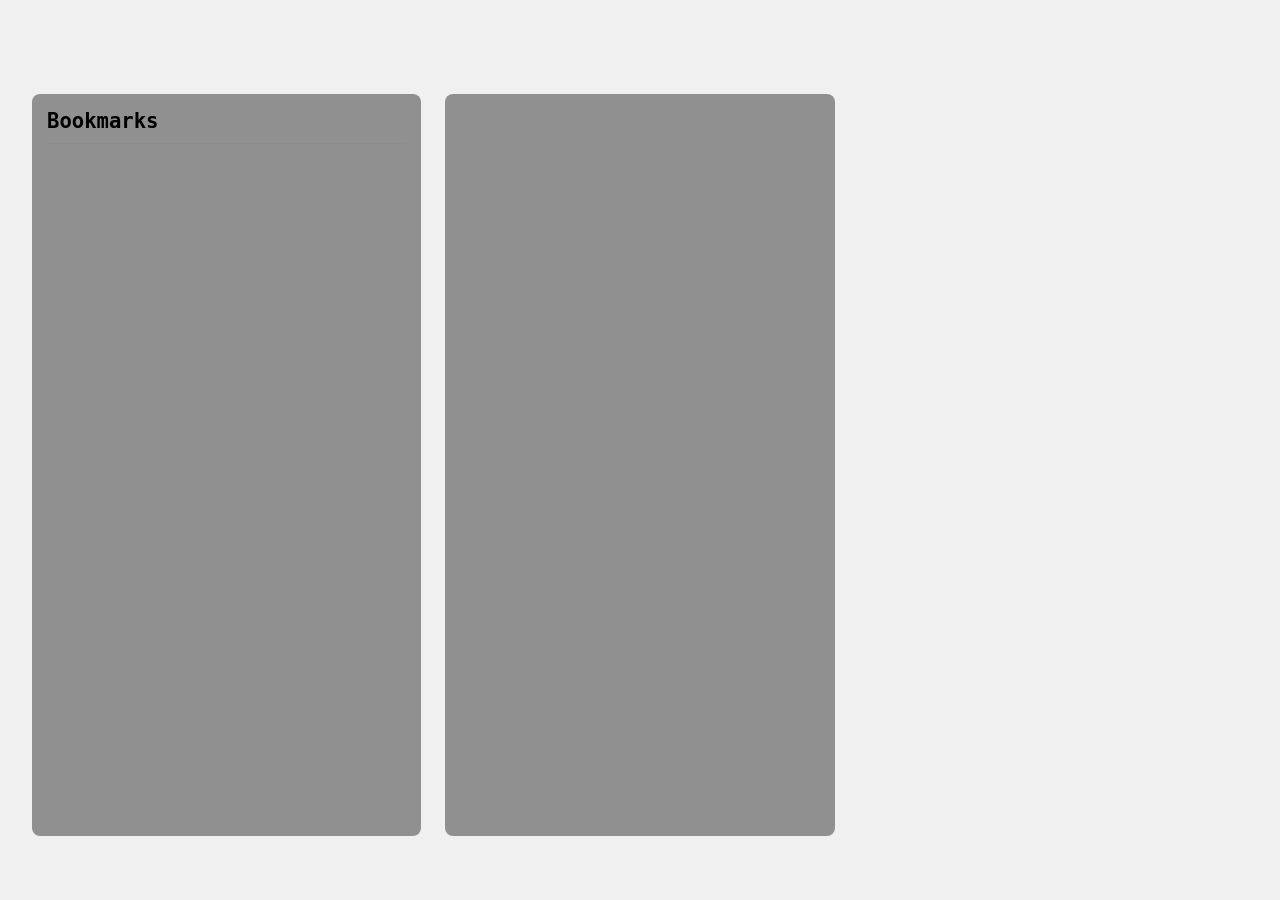
==== commit 75cef325: "Remove the to-do column from the new tab page Co-Authored-By: Claude Opus 5.5 <noreply@anthropic.com" ====
--- a/src/pages/newtab/index.html
+++ b/src/pages/newtab/index.html
@@ -51,7 +51,6 @@
                 <h3>Bookmarks</h3>
                 <div class="shortcuts" id="shortcuts"></div>
             </div>
-            <div class="column" id="todo-column"></div>
             <div class="column" id="agenda-column"></div>
         </div>
 
@@ -89,7 +88,6 @@
         <script type="module" src="main.js"></script>
         <script type="module" src="art.js"></script>
         <script type="module" src="../../widgets/calendar.js"></script>
-        <script type="module" src="../../widgets/todo.js"></script>
         <script type="module" src="../../components/overlay/overlay.js"></script>
     </body>
 </html>
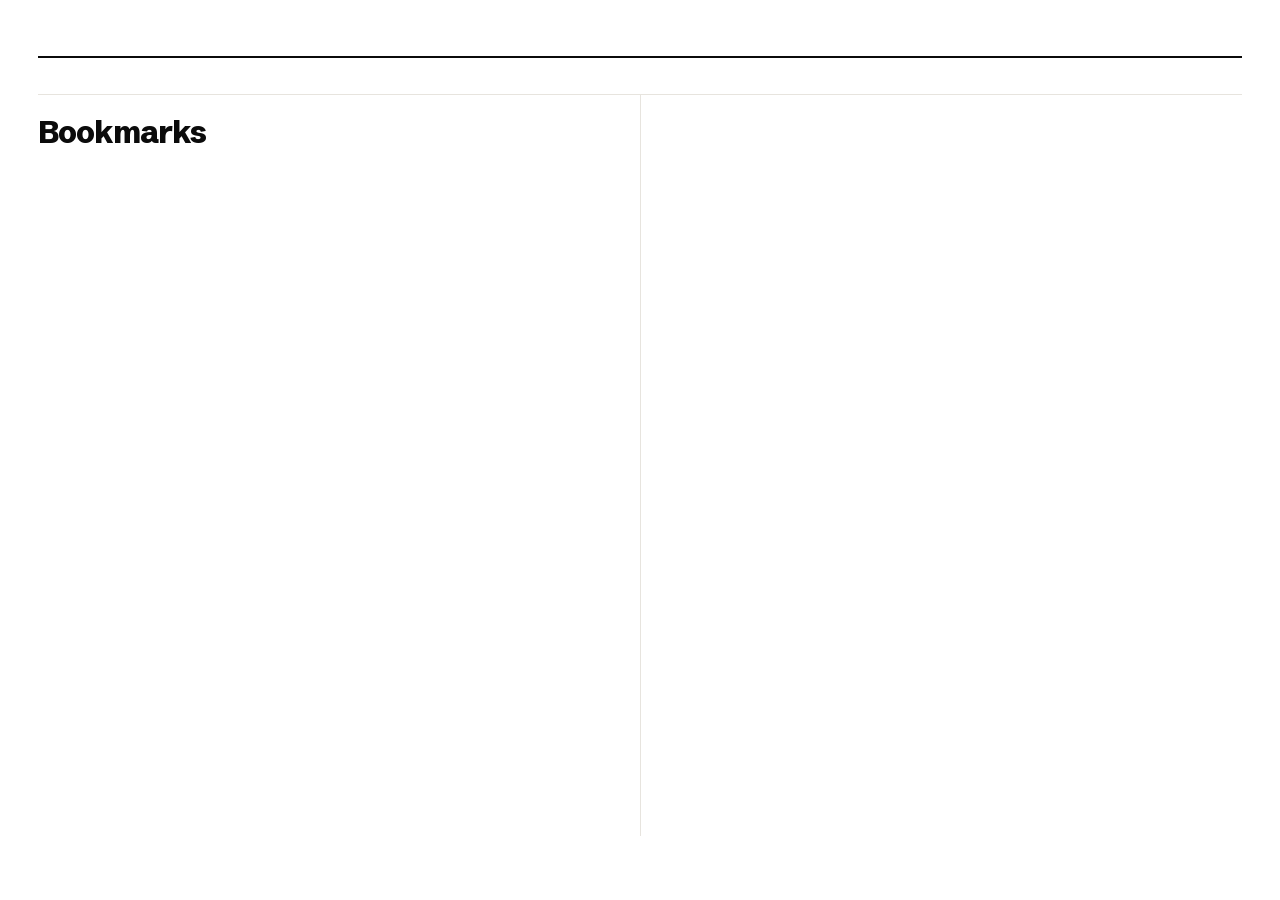
==== commit 136c2b6d: "Restyle the new tab after Dot and add rotating stoic quotes Co-Authored-By: Claude Opus 5.5 <noreply" ====
--- a/src/pages/newtab/index.html
+++ b/src/pages/newtab/index.html
@@ -22,6 +22,7 @@
             href="../../assets/favicons/favicon-16x16.png"
         />
         <link rel="manifest" href="../../assets/favicons/site.webmanifest" />
+        <link rel="stylesheet" href="../../assets/fonts/fonts.css" />
         <link rel="stylesheet" href="style.css" />
         <link rel="stylesheet" href="../../components/clock/clock.css" />
         <link rel="stylesheet" href="../../components/weather/weather.css" />
@@ -34,8 +35,10 @@
         <link rel="stylesheet" href="../../components/agenda/agenda.css" />
         <link rel="stylesheet" href="../../components/nextCall/nextCall.css" />
         <link rel="stylesheet" href="../../components/scratchpad/scratchpad.css" />
+        <link rel="stylesheet" href="../../components/quote/quote.css" />
         <script src="../../shared/defaultSettings.js"></script>
         <script src="../../shared/utils.js"></script>
+        <script src="../../shared/stoicQuotes.js"></script>
     </head>
 
     <body>
@@ -43,16 +46,26 @@
         <div id="sidebar" class="sidebar minimised"></div>
         <div class="top-right" id="top-right"></div>
 
-        <div class="clock" id="clock"></div>
-        <div class="weather" id="weather"></div>
-        <div class="next-call hidden" id="next-call"></div>
-        <div class="columns" id="columns">
-            <div class="column" id="bookmarks-column">
-                <h3>Bookmarks</h3>
-                <div class="shortcuts" id="shortcuts"></div>
+        <main class="page">
+            <header class="mast">
+                <div class="clock" id="clock"></div>
+                <div class="mast-right">
+                    <div class="next-call hidden" id="next-call"></div>
+                    <div class="mast-meta">
+                        <div class="today-date" id="today-date"></div>
+                        <div class="weather" id="weather"></div>
+                    </div>
+                </div>
+            </header>
+            <figure class="quote" id="quote"></figure>
+            <div class="columns" id="columns">
+                <div class="column" id="bookmarks-column">
+                    <h3>Bookmarks</h3>
+                    <div class="shortcuts" id="shortcuts"></div>
+                </div>
+                <div class="column" id="agenda-column"></div>
             </div>
-            <div class="column" id="agenda-column"></div>
-        </div>
+        </main>
 
         <div class="customize" id="customize" title="customize">
             <span class="customize-icon"></span>
--- a/src/assets/fonts/fonts.css
+++ b/src/assets/fonts/fonts.css
@@ -0,0 +1,72 @@
+/* Latin subsets of Dot's fonts, bundled so the new tab paints without a network fetch */
+@font-face {
+    font-family: 'Instrument Sans';
+    font-style: normal;
+    font-weight: 400;
+    font-display: block;
+    src: url('InstrumentSans.woff2') format('woff2');
+    unicode-range: U+0000-00FF, U+0131, U+0152-0153, U+02BB-02BC, U+02C6, U+02DA, U+02DC, U+0304, U+0308, U+0329, U+2000-206F, U+20AC, U+2122, U+2191, U+2193, U+2212, U+2215, U+FEFF, U+FFFD;
+}
+
+@font-face {
+    font-family: 'Instrument Sans';
+    font-style: normal;
+    font-weight: 500;
+    font-display: block;
+    src: url('InstrumentSans.woff2') format('woff2');
+    unicode-range: U+0000-00FF, U+0131, U+0152-0153, U+02BB-02BC, U+02C6, U+02DA, U+02DC, U+0304, U+0308, U+0329, U+2000-206F, U+20AC, U+2122, U+2191, U+2193, U+2212, U+2215, U+FEFF, U+FFFD;
+}
+
+@font-face {
+    font-family: 'Instrument Sans';
+    font-style: normal;
+    font-weight: 600;
+    font-display: block;
+    src: url('InstrumentSans.woff2') format('woff2');
+    unicode-range: U+0000-00FF, U+0131, U+0152-0153, U+02BB-02BC, U+02C6, U+02DA, U+02DC, U+0304, U+0308, U+0329, U+2000-206F, U+20AC, U+2122, U+2191, U+2193, U+2212, U+2215, U+FEFF, U+FFFD;
+}
+
+@font-face {
+    font-family: 'JetBrains Mono';
+    font-style: normal;
+    font-weight: 400;
+    font-display: block;
+    src: url('JetBrainsMono.woff2') format('woff2');
+    unicode-range: U+0000-00FF, U+0131, U+0152-0153, U+02BB-02BC, U+02C6, U+02DA, U+02DC, U+0304, U+0308, U+0329, U+2000-206F, U+20AC, U+2122, U+2191, U+2193, U+2212, U+2215, U+FEFF, U+FFFD;
+}
+
+@font-face {
+    font-family: 'JetBrains Mono';
+    font-style: normal;
+    font-weight: 500;
+    font-display: block;
+    src: url('JetBrainsMono.woff2') format('woff2');
+    unicode-range: U+0000-00FF, U+0131, U+0152-0153, U+02BB-02BC, U+02C6, U+02DA, U+02DC, U+0304, U+0308, U+0329, U+2000-206F, U+20AC, U+2122, U+2191, U+2193, U+2212, U+2215, U+FEFF, U+FFFD;
+}
+
+@font-face {
+    font-family: 'Schibsted Grotesk';
+    font-style: normal;
+    font-weight: 500;
+    font-display: block;
+    src: url('SchibstedGrotesk.woff2') format('woff2');
+    unicode-range: U+0000-00FF, U+0131, U+0152-0153, U+02BB-02BC, U+02C6, U+02DA, U+02DC, U+0304, U+0308, U+0329, U+2000-206F, U+20AC, U+2122, U+2191, U+2193, U+2212, U+2215, U+FEFF, U+FFFD;
+}
+
+@font-face {
+    font-family: 'Schibsted Grotesk';
+    font-style: normal;
+    font-weight: 700;
+    font-display: block;
+    src: url('SchibstedGrotesk.woff2') format('woff2');
+    unicode-range: U+0000-00FF, U+0131, U+0152-0153, U+02BB-02BC, U+02C6, U+02DA, U+02DC, U+0304, U+0308, U+0329, U+2000-206F, U+20AC, U+2122, U+2191, U+2193, U+2212, U+2215, U+FEFF, U+FFFD;
+}
+
+@font-face {
+    font-family: 'Schibsted Grotesk';
+    font-style: normal;
+    font-weight: 800;
+    font-display: block;
+    src: url('SchibstedGrotesk.woff2') format('woff2');
+    unicode-range: U+0000-00FF, U+0131, U+0152-0153, U+02BB-02BC, U+02C6, U+02DA, U+02DC, U+0304, U+0308, U+0329, U+2000-206F, U+20AC, U+2122, U+2191, U+2193, U+2212, U+2215, U+FEFF, U+FFFD;
+}
--- a/src/pages/newtab/style.css
+++ b/src/pages/newtab/style.css
@@ -1,4 +1,49 @@
-/* Clear default margin and padding */
+/* Styled after Dot: bold grotesk masthead, hard black rules, one orange accent */
+
+/* Tokens live on :root too, following the system theme, so the very first
+   frame is right before main.js picks the saved theme */
+:root,
+body.light {
+    --bg: #ffffff;
+    --ink: #0b0b0b;
+    --muted: #76736d;
+    --faint: #b9b5ad;
+    --rule: #e7e4de;
+    --hover: #f5f3ef;
+    --accent: #ff5a1f;
+    --accent-ink: #ffffff;
+}
+
+body.dark {
+    --bg: #0f0e0d;
+    --ink: #f4f2ee;
+    --muted: #9b978f;
+    --faint: #5c5953;
+    --rule: #2a2826;
+    --hover: #1a1917;
+    --accent: #ff6a33;
+    --accent-ink: #140a05;
+}
+
+@media (prefers-color-scheme: dark) {
+    :root {
+        --bg: #0f0e0d;
+        --ink: #f4f2ee;
+        --muted: #9b978f;
+        --faint: #5c5953;
+        --rule: #2a2826;
+        --hover: #1a1917;
+        --accent: #ff6a33;
+        --accent-ink: #140a05;
+    }
+}
+
+:root {
+    --display: "Schibsted Grotesk", "Helvetica Neue", Arial, sans-serif;
+    --body: "Instrument Sans", "Helvetica Neue", Arial, sans-serif;
+    --mono: "JetBrains Mono", ui-monospace, Menlo, monospace;
+    --gutter: clamp(16px, 3vw, 40px);
+}
 
 body, html {
     margin: 0;
@@ -9,73 +54,114 @@
 }
 
 body {
-    font-family: monospace;
+    font-family: var(--body);
+    font-size: 15px;
+    line-height: 1.5;
+    background: var(--bg);
+    color: var(--ink);
+    -webkit-font-smoothing: antialiased;
+    transition: background-image 1s ease-in-out;
+}
+
+/* Masthead, quote and the two columns stack in one centred page */
+.page {
+    height: 100%;
+    max-width: 1440px;
+    margin: 0 auto;
+    padding: 0 var(--gutter) 64px;
+    box-sizing: border-box;
     display: flex;
     flex-direction: column;
-    justify-content: flex-start;
-    align-items: center;
-    max-height: 100vh;
-    text-align: center;
-    padding-top: 6vh;
-    box-sizing: border-box;
-    font-size: 1.1rem;    
-    transition: background-image 1s ease-in-out, color 0.3s ease;
-}
-
-body.dark {
-    background: #121212;
-    color: #f0f0f0; /* Restore default dark theme text color */
-}
-
-body.light {
-    background: #ffffff;
-    color: #222; /* Restore default light theme text color */
-}
-
-body {
-    background-color: transparent; /* Allow background image to show */
-}
-
-/* Three columns under the clock: bookmarks, todo, calendar */
+}
+
+.mast {
+    flex: none;
+    display: flex;
+    align-items: flex-end;
+    justify-content: space-between;
+    flex-wrap: wrap;
+    gap: 12px 32px;
+    padding: clamp(20px, 4vh, 44px) 0 18px;
+}
+
+.mast-right {
+    display: flex;
+    flex-direction: column;
+    align-items: flex-end;
+    gap: 12px;
+    min-width: 0;
+    text-align: right;
+}
+
+.mast-meta {
+    display: flex;
+    flex-direction: column;
+    align-items: flex-end;
+    gap: 2px;
+}
+
+.today-date {
+    font-family: var(--display);
+    font-weight: 700;
+    font-size: clamp(20px, 1.8vw, 26px);
+    letter-spacing: -0.02em;
+    line-height: 1.1;
+}
+
+/* Bookmarks and calendar split the page evenly, divided by a hairline. A
+   hidden column drops out of the grid instead of leaving a gap. */
 .columns {
     flex: 1;
     min-height: 0;
-    width: min(1400px, 100% - 4rem);
     display: grid;
-    grid-template-columns: repeat(3, minmax(0, 1fr));
-    gap: 1.5rem;
-    padding-bottom: 4rem;
-    box-sizing: border-box;
+    grid-auto-flow: column;
+    grid-auto-columns: minmax(0, 1fr);
     text-align: left;
+    cursor: default;
+    -webkit-user-select: none;
+    user-select: none;
 }
 
 .column {
     display: flex;
     flex-direction: column;
     min-height: 0;
-    background: var(--card-bg-dark, rgba(0, 0, 0, 0.4));
-    color: var(--card-text-dark, inherit);
-    border-radius: 8px;
-    padding: 15px;
+    padding: 22px 32px 0;
     box-sizing: border-box;
     overflow-y: auto;
     scrollbar-width: none;
     isolation: isolate; /* keep hover highlights above the column background */
 }
 
+.column:first-child {
+    padding-left: 0;
+}
+
+.column:last-child {
+    padding-right: 0;
+}
+
+.column + .column {
+    border-left: 1px solid var(--rule);
+}
+
 .column::-webkit-scrollbar {
     display: none;
 }
 
-body.light .column {
-    background: var(--card-bg-light, rgba(0, 0, 0, 0.08));
-    color: var(--card-text-light, inherit);
-}
-
 .column h3 {
-    margin-top: 0;
-    border-bottom: 1px solid rgba(128, 128, 128, 0.3);
-    padding-bottom: 10px;
+    font-family: var(--display);
+    font-weight: 800;
+    font-size: clamp(26px, 2.4vw, 34px);
+    letter-spacing: -0.035em;
+    line-height: 1;
+    margin: 0 0 14px;
+}
+
+.columns input {
+    cursor: text;
+    -webkit-user-select: text;
+    user-select: text;
 }
 
 .columns .shortcuts {
@@ -86,35 +172,74 @@
     overflow: visible;
 }
 
-/* Dashboard feel: no text-select cursor or accidental selection while moving
-   across the columns, except where you type */
-.columns {
-    cursor: default;
-    -webkit-user-select: none;
-    user-select: none;
-}
-
-.columns input {
-    cursor: text;
-    -webkit-user-select: text;
-    user-select: text;
-}
-
-/* Spacing as padding instead of margin so rows touch and the pointer doesn't
-   blink off between them */
-.columns .shortcut {
-    margin: 0;
-    padding: 0.2rem 0 0.4rem 0;
-}
-
-.columns .bookmark-folder {
-    margin: 0;
-    padding: 0.6rem 0 0.4rem 0;
-}
-
 .columns .bookmark-list {
     padding-left: 0;
     padding-right: 0;
+}
+
+/* Bookmark rows match the calendar rows: hairline between, soft fill on hover */
+.columns .bookmark-list,
+.columns .bookmark-children {
+    padding: 0;
+}
+
+.columns .bookmark-children {
+    margin: 0;
+}
+
+.columns .shortcut {
+    transition: none;
+    margin: 0;
+    padding: 7px 8px;
+    border-bottom: 1px solid var(--rule);
+    font-size: 15px;
+    font-weight: 500;
+}
+
+.columns .shortcut > span:not(.number-hint) {
+    text-decoration: none;
+}
+
+.columns .bookmark-children .shortcut {
+    padding-left: 26px;
+}
+
+.columns .shortcut:hover,
+.columns .shortcut.selected,
+.columns .bookmark-folder:hover {
+    background: var(--hover);
+}
+
+.columns .shortcut:hover::before,
+.columns .shortcut.selected::before,
+.columns .bookmark-folder:hover::before,
+.columns .bookmark-folder.selected::before {
+    content: none;
+}
+
+/* Folders are group labels, like the calendar's day headers */
+.columns .bookmark-folder {
+    margin: 0;
+    padding: 14px 8px 6px;
+    gap: 6px;
+    align-items: center;
+    font-size: 12px;
+    font-weight: 600;
+    color: var(--muted);
+    border-bottom: 1px solid var(--rule);
+}
+
+.columns .bookmark-folder .chevron {
+    font-size: 8px;
+}
+
+.columns .bookmark-folder:hover {
+    color: var(--ink);
+}
+
+/* Flat page: no scattered art behind the columns */
+.art-grid {
+    display: none;
 }
 
 .top-right {
@@ -138,8 +263,8 @@
 }
 
 .theme-icon svg {
-    width: 30px;
-    height: 30px;
+    width: 24px;
+    height: 24px;
     vertical-align: middle;
     transition: transform 0.3s ease;
 }
@@ -177,8 +302,8 @@
 }
 
 .customize-icon svg {
-    width: 30px;
-    height: 30px;
+    width: 24px;
+    height: 24px;
     vertical-align: middle;
     transition: transform 0.3s ease;
 }
@@ -358,29 +483,21 @@
 }
 
 :root {
-    --color-accent: #ccc;
     --number-hint-bg: rgba(255, 255, 255, 0.2);
     --number-hint-subtle-bg: rgba(255, 255, 255, 0.08);
     --number-hint-subtle-border: rgba(255, 255, 255, 0.15);
-    --hover-bg: rgba(255, 255, 255, 0.2);
 }
 
 body.light {
-    --color-accent: #b04288;
     --number-hint-bg: rgba(0, 0, 0, 0.2);
     --number-hint-subtle-bg: rgba(0, 0, 0, 0.04);
     --number-hint-subtle-border: rgba(0, 0, 0, 0.1);
-    --hover-bg: rgba(0, 0, 0, 0.15);
-}
-
-.art-grid {
-    position: absolute;
-    inset: 0;
-    display: grid;
-    grid-template-columns: repeat(12, 1fr);
-    grid-template-rows: repeat(8, 1fr);
-    pointer-events: none;
-    z-index: -1;
+}
+
+body.light,
+body.dark {
+    --color-accent: var(--accent);
+    --hover-bg: var(--hover);
 }
 
 .art-cell {
--- a/src/components/clock/clock.css
+++ b/src/components/clock/clock.css
@@ -1,9 +1,22 @@
 .clock {
-    font-size: 9rem;
-    line-height: 1;
-    margin-bottom: 0.5rem;
+    font-family: var(--display);
+    font-weight: 800;
+    font-size: clamp(80px, 10vw, 150px);
+    letter-spacing: -0.05em;
+    line-height: 0.8;
+    font-variant-numeric: tabular-nums;
+    margin: 0;
 }
+
+.clock .colon {
+    color: var(--accent);
+    font-weight: 800;
+}
+
 .clock .ampm {
-    font-size: 0.3em;
-    margin-left: 0.15em;
+    font-size: 0.2em;
+    font-weight: 700;
+    letter-spacing: 0;
+    margin-left: 0.4em;
+    color: var(--muted);
 }
--- a/src/components/weather/weather.css
+++ b/src/components/weather/weather.css
@@ -1,5 +1,4 @@
 .weather {
-    font-size: 1.4rem;
-    margin-bottom: 2rem;
-    color: inherit;
-}+    font-size: 14px;
+    color: var(--muted);
+}
--- a/src/components/agenda/agenda.css
+++ b/src/components/agenda/agenda.css
@@ -5,121 +5,132 @@
 }
 
 .agenda-open {
-    color: inherit;
-    font-size: 0.8rem;
-    font-weight: normal;
-    opacity: 0.6;
-    text-decoration: underline dotted;
-    text-underline-offset: 2px;
+    font-family: var(--body);
+    font-size: 13px;
+    font-weight: 500;
+    letter-spacing: 0;
+    color: var(--muted);
+    text-decoration: none;
+    border: 1.5px solid var(--rule);
+    border-radius: 999px;
+    padding: 2px 12px;
 }
 
 .agenda-open:hover {
-    opacity: 1;
+    border-color: var(--ink);
+    color: var(--ink);
 }
 
+/* Day labels read like Dot's group headers; today's is the orange one */
 .agenda-day {
     display: block;
-    font-weight: bold;
-    padding: 0.6rem 0 0.4rem 0;
-    color: inherit;
+    font-size: 12px;
+    font-weight: 600;
+    color: var(--muted);
+    padding: 14px 8px 6px;
+    border-bottom: 1px solid var(--rule);
     text-decoration: none;
-    position: relative;
 }
 
-/* One blank line between the end of one day and the start of the next */
-.agenda-events + .agenda-day {
-    margin-top: 1lh;
+.agenda-day:first-child {
+    padding-top: 0;
+}
+
+.agenda-day.is-today {
+    color: var(--accent);
+}
+
+.agenda-day:hover {
+    color: var(--ink);
 }
 
 .agenda-events {
     list-style: none;
-    margin: 0 0 0.4rem 0;
-    padding-left: 1.2rem;
+    margin: 0;
+    padding: 0;
 }
 
 .agenda-event {
     display: grid;
-    grid-template-columns: 5.5rem minmax(0, 1fr) auto;
-    gap: 0.6rem;
-    padding: 0.2rem 0 0.4rem 0;
+    grid-template-columns: 4.6rem minmax(0, 1fr) auto;
+    align-items: center;
+    gap: 12px;
+    padding: 7px 8px;
+    border-bottom: 1px solid var(--rule);
     color: inherit;
     text-decoration: none;
-    position: relative;
+}
+
+.agenda-event:hover {
+    background: var(--hover);
 }
 
 .agenda-time {
-    opacity: 0.6;
+    font-family: var(--mono);
+    font-size: 12px;
+    color: var(--muted);
     white-space: nowrap;
+    font-variant-numeric: tabular-nums;
 }
 
 .agenda-title {
-    text-decoration: underline dotted;
-    text-underline-offset: 2px;
+    font-weight: 500;
     white-space: nowrap;
     overflow: hidden;
     text-overflow: ellipsis;
 }
 
 .agenda-join {
-    font-size: 0.75rem;
-    align-self: center;
-    padding: 0 6px;
-    border: 1px solid var(--number-hint-subtle-border);
-    border-radius: 4px;
-    opacity: 0.7;
+    font-size: 12px;
+    font-weight: 500;
+    color: var(--muted);
+    border: 1px solid var(--rule);
+    border-radius: 999px;
+    padding: 0 10px;
 }
 
 .agenda-event:hover .agenda-join,
 .agenda-event.now .agenda-join {
-    opacity: 1;
-    color: var(--color-accent);
-    border-color: var(--color-accent);
-}
-
-.agenda-day:hover::before,
-.agenda-event:hover::before {
-    content: "";
-    position: absolute;
-    top: 0;
-    bottom: 0;
-    left: -4px;
-    right: -4px;
-    background-color: var(--hover-bg);
-    border-radius: 4px;
-    z-index: -1;
+    color: var(--accent);
+    border-color: var(--accent);
 }
 
 .agenda-event.past {
     opacity: 0.45;
 }
 
+/* Happening now: the time gets Dot's orange "unread" tag */
 .agenda-event.now .agenda-time {
-    opacity: 1;
-    color: var(--color-accent);
-    font-weight: bold;
+    justify-self: start;
+    background: var(--accent);
+    color: var(--accent-ink);
+    border-radius: 4px;
+    padding: 0 6px;
 }
 
 .agenda-event.now .agenda-title {
-    font-weight: bold;
+    font-weight: 600;
 }
 
 .agenda-message {
-    margin: 0 0 0.6rem 0;
-    font-size: 0.9rem;
-    opacity: 0.7;
+    margin: 0 0 12px;
+    font-size: 14px;
+    color: var(--muted);
 }
 
 .agenda-input {
     width: 100%;
-    padding: 8px;
-    background: rgba(0, 0, 0, 0.2);
-    border: 1px solid transparent;
-    border-radius: 4px;
+    padding: 8px 14px;
+    background: transparent;
+    border: 1.5px solid var(--ink);
+    border-radius: 999px;
     color: inherit;
-    font-family: monospace;
+    font-family: var(--mono);
+    font-size: 12px;
     box-sizing: border-box;
+    outline: none;
 }
 
-body.light .agenda-input {
-    background: rgba(0, 0, 0, 0.05);
+.agenda-input:focus {
+    border-color: var(--accent);
 }
--- a/src/components/nextCall/nextCall.css
+++ b/src/components/nextCall/nextCall.css
@@ -1,11 +1,14 @@
+/* A pill under the date, like Dot's search and status chips */
 .next-call {
     display: flex;
-    align-items: baseline;
-    justify-content: center;
-    gap: 0.6rem;
-    max-width: min(900px, 100% - 4rem);
-    margin-bottom: 1.2rem;
-    font-size: 1.1rem;
+    align-items: center;
+    gap: 8px;
+    max-width: min(560px, 60vw);
+    border: 1.5px solid var(--ink);
+    border-radius: 999px;
+    padding: 4px 5px 4px 14px;
+    font-size: 14px;
+    line-height: 1.4;
 }
 
 .next-call.hidden {
@@ -13,11 +16,15 @@
 }
 
 .next-call-label {
-    opacity: 0.6;
+    font-family: var(--mono);
+    font-size: 11.5px;
+    color: var(--muted);
+    text-transform: uppercase;
+    letter-spacing: 0.04em;
 }
 
 .next-call-title {
-    font-weight: bold;
+    font-weight: 600;
     white-space: nowrap;
     overflow: hidden;
     text-overflow: ellipsis;
@@ -25,37 +32,39 @@
 }
 
 .next-call-when {
-    opacity: 0.6;
+    font-family: var(--mono);
+    font-size: 12px;
+    color: var(--muted);
     white-space: nowrap;
 }
 
 .next-call-join {
-    align-self: center;
-    padding: 1px 10px;
-    border: 1px solid var(--color-accent);
-    border-radius: 4px;
-    color: var(--color-accent);
+    flex: none;
+    border: 1.5px solid var(--accent);
+    border-radius: 999px;
+    padding: 1px 12px;
+    color: var(--accent);
     text-decoration: none;
-    font-size: 0.9rem;
+    font-size: 13px;
+    font-weight: 600;
     white-space: nowrap;
 }
 
 .next-call-join:hover {
-    background-color: var(--hover-bg);
+    background: var(--accent);
+    color: var(--accent-ink);
 }
 
 /* Starting within a couple of minutes, or underway: make joining obvious */
+.next-call.live {
+    border-color: var(--accent);
+}
+
 .next-call.live .next-call-when {
-    opacity: 1;
-    color: var(--color-accent);
+    color: var(--accent);
 }
 
 .next-call.live .next-call-join {
-    background-color: var(--color-accent);
-    color: #121212;
-    font-weight: bold;
+    background: var(--accent);
+    color: var(--accent-ink);
 }
-
-body.light .next-call.live .next-call-join {
-    color: #fff;
-}
--- a/src/components/scratchpad/scratchpad.css
+++ b/src/components/scratchpad/scratchpad.css
@@ -1,8 +1,8 @@
-/* Sits just above the theme toggle; the label grows leftward like the theme one */
+/* Sits beside the theme toggle, clear of the columns; the label grows leftward like the theme one */
 .scratchpad-toggle {
     position: absolute;
-    bottom: 3.75rem;
-    right: 1rem;
+    bottom: 1rem;
+    right: 3.5rem;
     cursor: pointer;
     color: inherit;
     display: flex;
@@ -13,8 +13,8 @@
 }
 
 .scratchpad-icon svg {
-    width: 28px;
-    height: 28px;
+    width: 24px;
+    height: 24px;
     vertical-align: middle;
     transition: transform 0.3s ease;
 }
--- a/src/components/quote/quote.css
+++ b/src/components/quote/quote.css
@@ -0,0 +1,80 @@
+/* A band between the masthead and the columns, set off by Dot's heavy rule */
+.quote {
+    flex: none;
+    margin: 0;
+    padding: 18px 0;
+    border-top: 2.5px solid var(--ink);
+    border-bottom: 1px solid var(--rule);
+    display: grid;
+    grid-template-columns: minmax(0, 1fr) auto;
+    align-items: center;
+    gap: 8px 40px;
+    cursor: pointer;
+    transition: opacity 0.4s ease;
+}
+
+.quote.fading {
+    opacity: 0;
+}
+
+.quote-text {
+    margin: 0;
+    font-family: var(--display);
+    font-weight: 700;
+    font-size: clamp(19px, 1.7vw, 25px);
+    letter-spacing: -0.02em;
+    line-height: 1.3;
+    text-wrap: balance;
+    /* Room for two lines so the columns below hold still as most quotes change */
+    min-height: calc(2 * 1.3em);
+    display: flex;
+    align-items: center;
+}
+
+.quote-line::before {
+    content: "\201C";
+    color: var(--accent);
+    margin-right: 0.08em;
+}
+
+.quote-line::after {
+    content: "\201D";
+    color: var(--accent);
+    margin-left: 0.04em;
+}
+
+.quote-by {
+    display: flex;
+    flex-direction: column;
+    align-items: flex-end;
+    text-align: right;
+    white-space: nowrap;
+}
+
+.quote-author {
+    font-weight: 600;
+    font-size: 14px;
+}
+
+.quote-source {
+    font-family: var(--mono);
+    font-size: 11.5px;
+    color: var(--muted);
+}
+
+@media (max-width: 900px) {
+    .quote {
+        grid-template-columns: minmax(0, 1fr);
+    }
+
+    .quote-by {
+        align-items: flex-start;
+        text-align: left;
+    }
+}
+
+@media (prefers-reduced-motion: reduce) {
+    .quote {
+        transition: none;
+    }
+}
